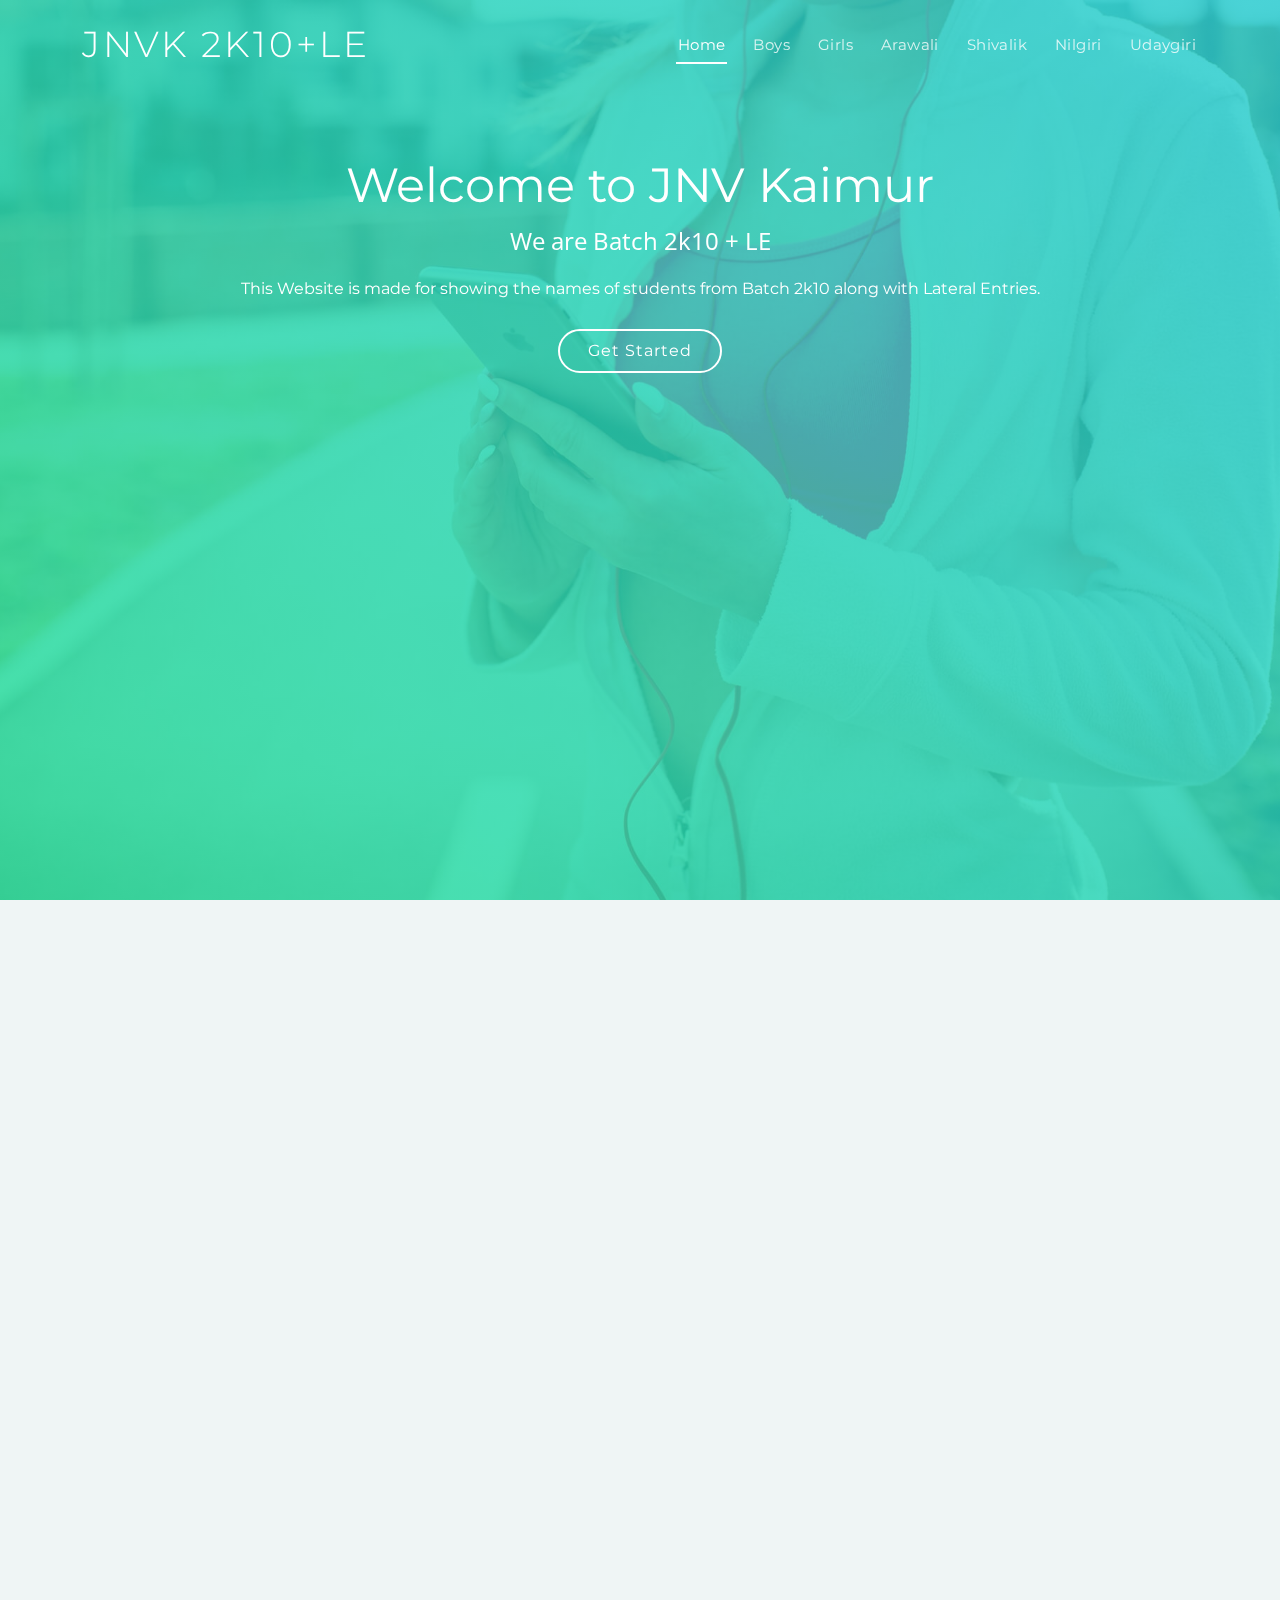
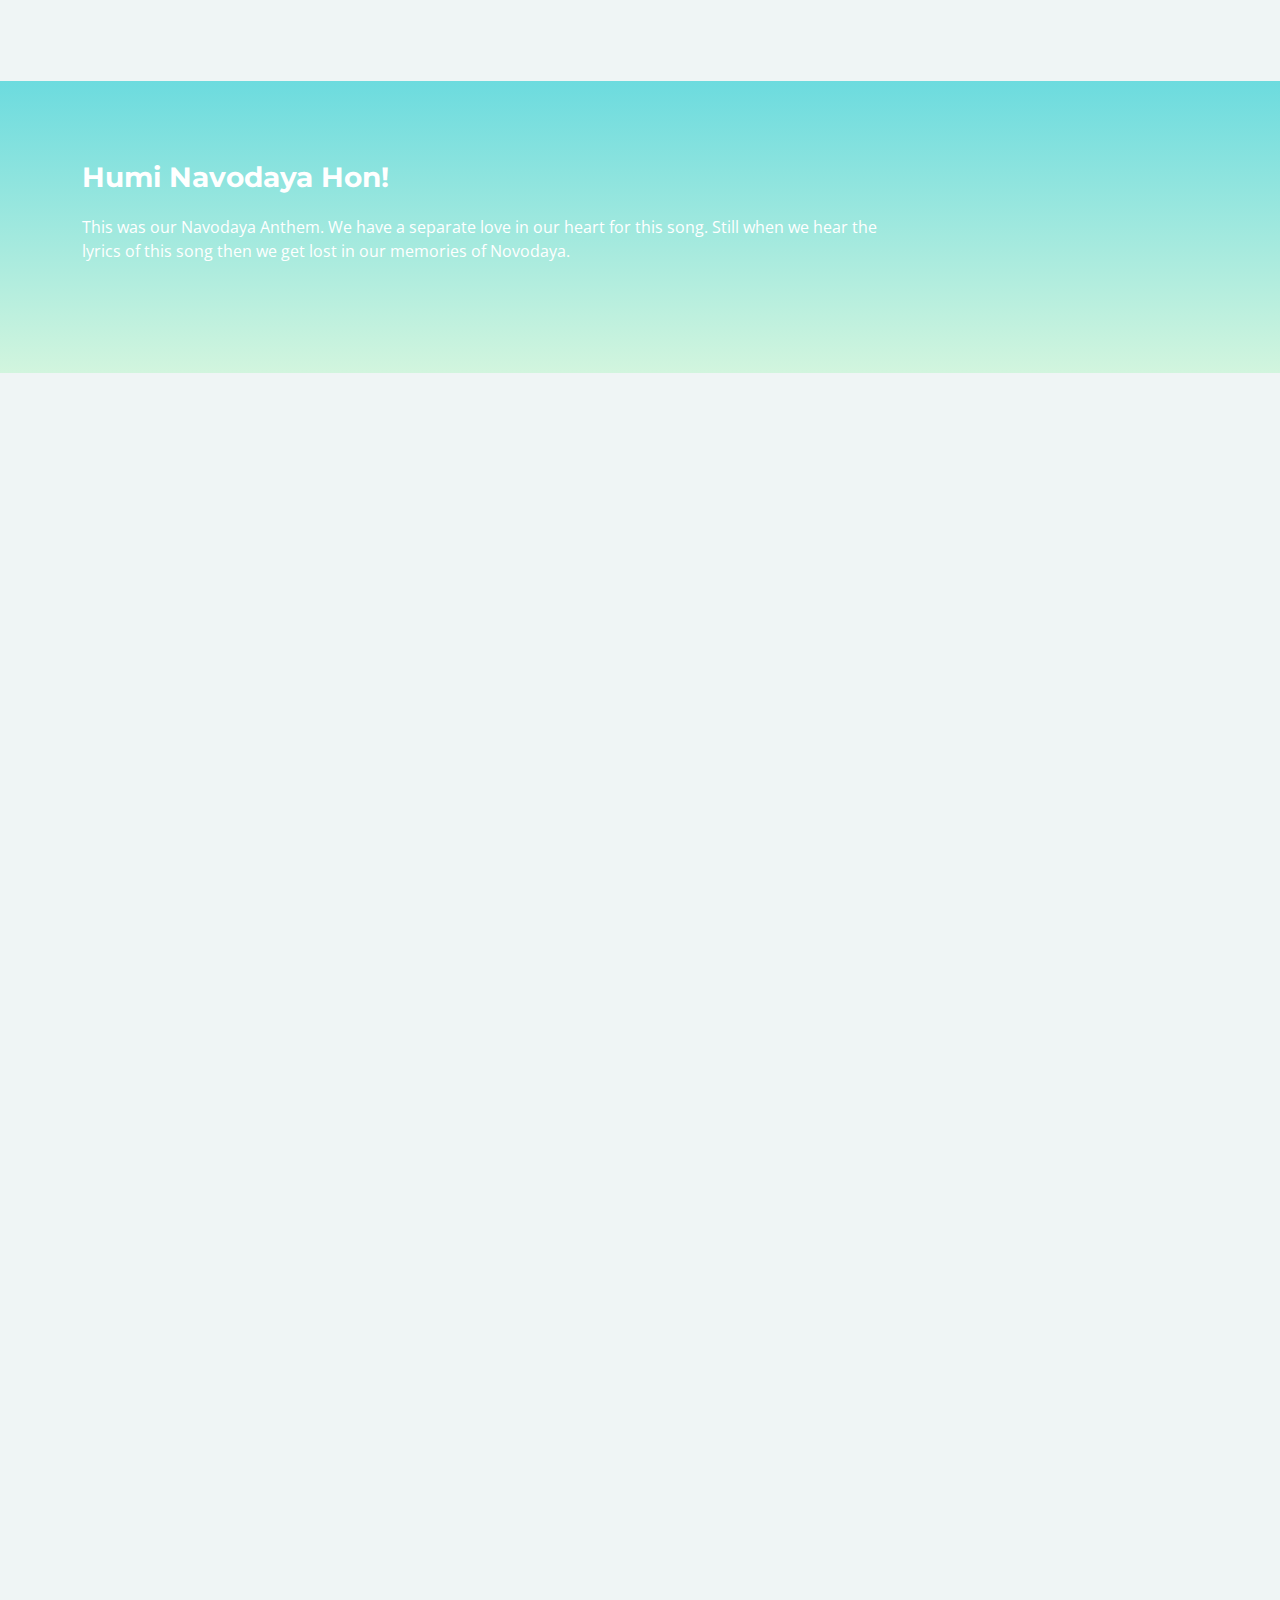
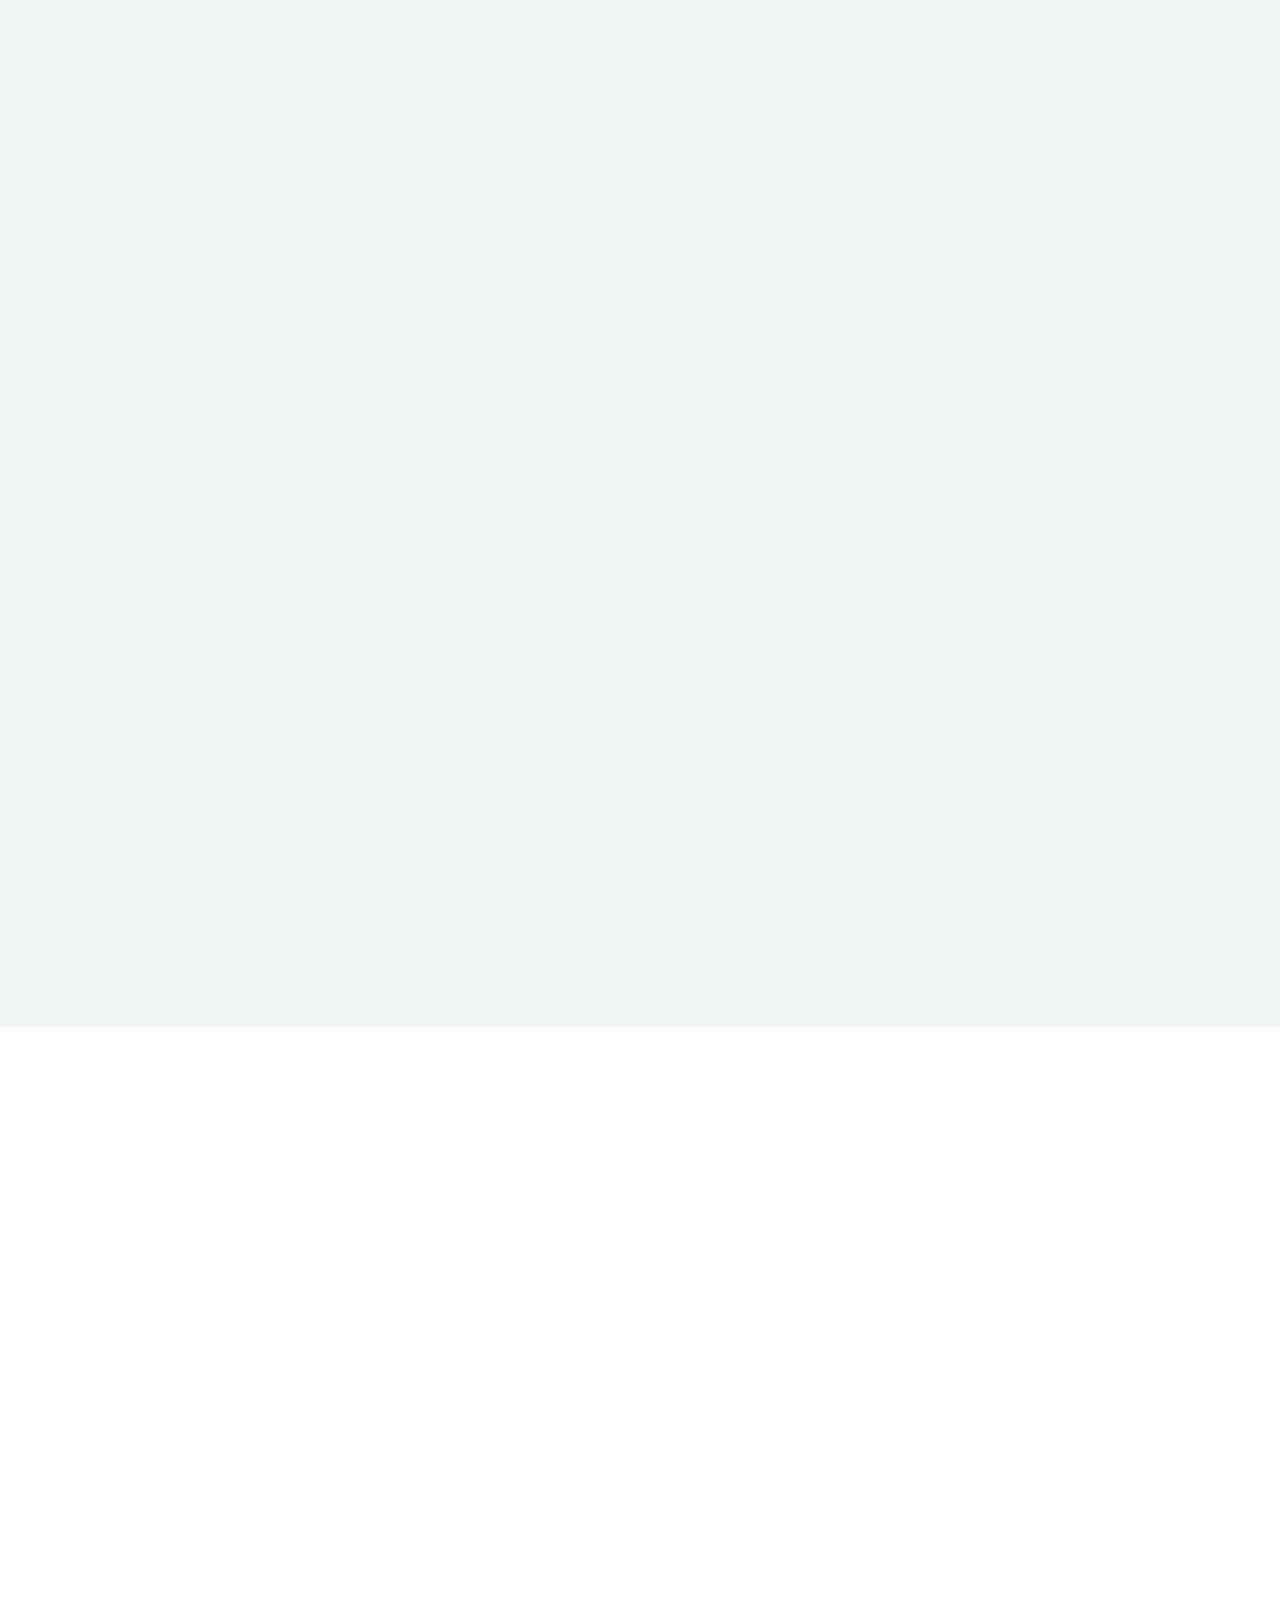
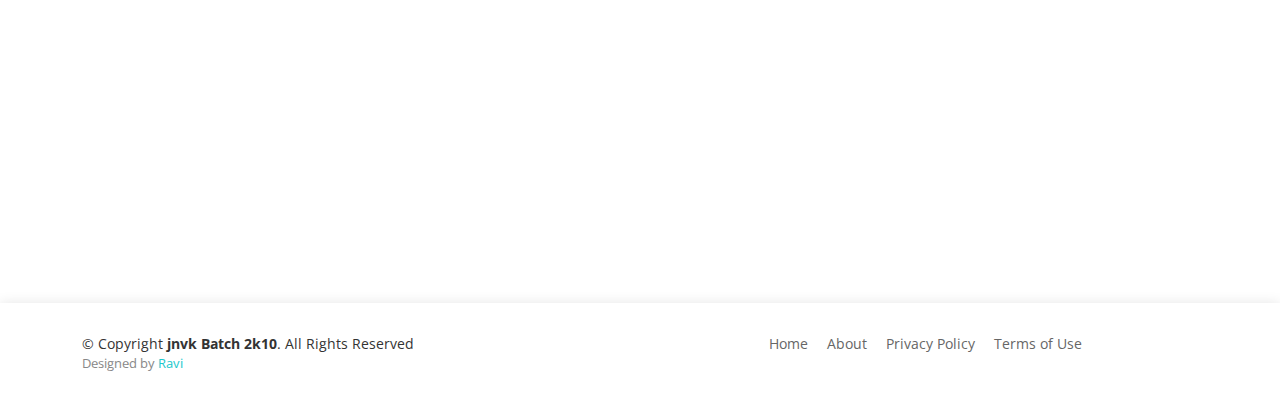
==== index.html @ 8ea7fd55 "deleted extra files" ====
<!DOCTYPE html>
<html lang="en">

<head>
  <meta charset="utf-8">
  <meta content="width=device-width, initial-scale=1.0" name="viewport">

  <title>JNVK 2k10 + LE</title>
  <meta content="" name="description">
  <meta content="" name="keywords">

  <!-- Favicons -->
  <link href="assets/img/jnv.jpg" rel="icon">

  <!-- Google Fonts -->
  <link href="https://fonts.googleapis.com/css?family=Montserrat:300,400,500,700|Open+Sans:300,300i,400,400i,700,700i"
    rel="stylesheet">

  <!-- Vendor CSS Files -->
  <link href="assets/vendor/aos/aos.css" rel="stylesheet">
  <link href="assets/vendor/bootstrap/css/bootstrap.min.css" rel="stylesheet">
  <link href="assets/vendor/bootstrap-icons/bootstrap-icons.css" rel="stylesheet">
  <link href="assets/vendor/glightbox/css/glightbox.min.css" rel="stylesheet">

  <!-- Template Main CSS File -->
  <link href="assets/css/style.css" rel="stylesheet">

</head>

<body>

  <!-- ======= Header ======= -->
  <header id="header" class="fixed-top d-flex align-items-center header-transparent">
    <div class="container d-flex justify-content-between align-items-center">

      <div id="logo">
        <h1><a href="index.html">JNVK 2k10+LE</a></h1>
      </div>

      <nav id="navbar" class="navbar">
        <ul>
          <li><a class="nav-link scrollto active" href="#hero">Home</a></li>
          <li><a class="nav-link scrollto" href="#boys">Boys</a></li>
          <li><a class="nav-link scrollto" href="#girls">Girls</a></li>
          <li><a class="nav-link scrollto" href="./arawali.html">Arawali</a></li>
          <li><a class="nav-link scrollto" href="./shivalik.html">Shivalik</a></li>
          <li><a class="nav-link scrollto" href="./nilgiri.html">Nilgiri</a></li>
          <li><a class="nav-link scrollto" href="./udaygiri.html">Udaygiri</a></li>
        </ul>
        <!-- <i class="bi bi-list mobile-nav-toggle"></i> -->
      </nav><!-- .navbar -->
    </div>
  </header><!-- End Header -->

  <!-- ======= Hero Section ======= -->
  <section id="hero">

    <div class="hero-text" data-aos="zoom-out">
      <h2>Welcome to JNV Kaimur</h2>
      <p>We are Batch 2k10 + LE</p>
      <h6 style="color: white;">This Website is made for showing the names of students from Batch 2k10 along with
        Lateral
        Entries.</h6>
      <a href="#about" class="btn-get-started scrollto">Get Started</a>
    </div>

  </section><!-- End Hero Section -->

  <main id="main">

    <!-- ======= About Section ======= -->
    <section id="about" class="section-bg">
      <div class="container-fluid" data-aos="fade-up">
        <div class="section-header">
          <h3 class="section-title">About Us</h3>
          <span class="section-divider"></span>
          <p class="section-description">

          </p>
        </div>

        <div class="row">
          <div class="col-lg-6 about-img" data-aos="fade-right" dat-aos-delay="100">
            <img src="assets/img/batch2k10.jpg" alt="jnv kaimur batch 2k10 photo">
          </div>

          <div class="col-lg-6 content" data-aos="fade-left" dat-aos-delay="100">
            <h2>Batch 2k10</h2>
            <h3>Some of us left jnv in 2015 while others in 2017. Some new students joined in
              between also.</h3>

            <p>
              We are batch 2k10 of JNV Kaimur, Bihar. We were part of Navodaya from 2010 to 2017.
              After passing out from Navodaya all students went to choose higher education according to their
              preferences. Still many of us are studying but some of us got jobs also. However, one thing is common
              for each and everyone and which is "We all still missed each other and our memories of Navodaya". We never
              missed a chance to meet with each other. We hope that we all will be connected in future as well.
            </p>
          </div>
        </div>

      </div>
    </section><!-- End About Section -->

    <!-- ======= Call To Action Section ======= -->
    <section id="call-to-action">
      <div class="container">
        <div class="row">
          <div class="col-lg-9 text-center text-lg-start">
            <h3 class="cta-title">Humi Navodaya Hon!</h3>
            <p class="cta-text"> This was our Navodaya Anthem. We have a separate love in our heart for this song.
              Still when we hear the lyrics of this song then we get lost in our memories of Novodaya.
            </p>
          </div>
          <div class="col-lg-3 cta-btn-container text-center">
            <!-- <a class="cta-btn align-middle" href="#">Call To Action</a> -->
          </div>
        </div>

      </div>
    </section><!-- End Call To Action Section -->

    <!-- ======= boys Section ======= -->
    <section id="boys" class="section-bg">
      <div class="container" data-aos="fade-up">

        <div class="section-header">
          <h3 class="section-title">Boys</h3>
          <span class="section-divider"></span>
          <p class="section-description">Below is the list of all the Boys according to their houses.</p>
        </div>

        <div class="row">

          <div class="col">
            <div class="box">
              <h3>Arawali</h3>
              <ul>
                <h6>2010-2015</h6>
                <li><a href="./arawali.html#10-15"><i>Amit Kumar</i></a></li>
                <li><a href="./arawali.html#10-15"><i>Harish Patel</i></a></li>
                <li><a href="./arawali.html#10-15"><i>Kundan Kumar</i></a></li>
                <li><a href="./arawali.html#10-15"><i>Mahashiv Kumar</i></a></li>
                <li><a href="./arawali.html#10-15"><i>Pradeep Kumar</i></a></li>
                <li><a href="./arawali.html#10-15"><i>Vicky Kumar</i></a></li>
                <h6>2010-2017</h6>
                <li><a href="./arawali.html#10-17"><i>Akash Kumar 1</i></a></li>
                <li><a href="./arawali.html#10-17"><i>Akash Kumar 2</i></a></li>
                <li><a href="./arawali.html#10-17"><i>Anish Kumar</i></a></li>
                <li><a href="./arawali.html#10-17"><i>Arvind Kumar</i></a></li>
                <li><a href="./arawali.html#10-17"><i>Alok Kumar</i></a></li>
                <li><a href="./arawali.html#10-17"><i>Deepak Kumar</i></a></li>
                <li><a href="./arawali.html#10-17"><i>Diyam Kumar</i></a></li>
                <li><a href="./arawali.html#10-17"><i>Rajnish Kumar</i></a></li>
                <li><a href="./arawali.html#10-17"><i>Ravi Kumar Sharma</i></a></li>
                <li><a href="./arawali.html#10-17"><i>Vivekanand Singh</i></a></li>
                <h5>Lateral Entry</h5>
                <li><a href="./arawali.html#le"><i>Ranjeet Bharti</i></a></li>
                <li><a href="./arawali.html#le"><i>Shwetank Salabh</i></a></li>
              </ul>
              <a href="./arawali.html" class="get-started-btn">View Details</a>
            </div>
          </div>

          <div class="col">
            <div class="box">
              <h3>Shivalik</h3>
              <ul>
                <h6>2010-2015</h6>
                <li><a href="./shivalikboys.html#10-15"><i>Rajan Singh</i></a></li>
                <li><a href="./shivalikboys.html#10-15"><i>Amjad Alam</i></a></li>
                <li><a href="./shivalikboys.html#10-15"><i>Vikash Kumar</i></a></li>
                <li><a href="./shivalikboys.html#10-15"><i>Vikash Jaiswal</i></a></li>
                <li><a href="./shivalikboys.html#10-15"><i>Anil Kumar</i></a></li>
                <li><a href="./shivalikboys.html#10-15"><i>Shailendra Kumar</i></a></li>
                <li><a href="./shivalikboys.html#10-15"><i>Sandeep Kumar</i></a></li>
                <h6>2010-2017</h6>
                <li><a href="./shivalikboys.html#10-17"><i>Prince Kumar</i></a></li>
                <li><a href="./shivalikboys.html#10-17"><i>Ravindra Kumar</i></a></li>
                <h5>Lateral Entry</h5>
                <li><a href="./shivalikboys.html#le"><i>Shubham Kumar</i></a></li>
                <li><a href="./shivalikboys.html#le"><i>Amber Singh</i></a></li>
              </ul>
              <a href="./shivalikboys.html" class="get-started-btn">View Details</a>
            </div>
          </div>

          <div class="col">
            <div class="box">
              <h3>Nilgiri</h3>
              <ul>
                <h6>2010-2015</h6>
                <li><a href="./nilgiriboys.html#10-15"><i>Adarsh Tripathi</i></a></li>
                <li><a href="./nilgiriboys.html#10-15"><i>Ankit Kumar</i></a></li>
                <li><a href="./nilgiriboys.html#10-15"><i>Mahesh Kumar</i></a></li>
                <li><a href="./nilgiriboys.html#10-15"><i>Dharmendra Kumar</i></a></li>
                <li><a href="./nilgiriboys.html#10-15"><i>Sanjay Kumar</i></a></li>
                <h6>2010-2017</h6>
                <li><a href="./nilgiriboys.html#10-17"><i>Pradeep Kumar</i></a></li>
                <li><a href="./nilgiriboys.html#10-17"><i>Harendra Kumar</i></a></li>
                <h5>Lateral Entry</h5>
                <li><a href="./nilgiriboys.html#le"><i>Ankit Ranjan</i></a></li>
                <li><a href="./nilgiriboys.html#le"><i>Baliram Patel</i></a></li>
                <li><a href="./nilgiriboys.html#le"><i>Divya Mohan</i></a></li>
              </ul>
              <a href="nilgiriboys.html" class="get-started-btn">View Details</a>
            </div>
          </div>

          <div class="col">
            <div class="box">
              <h3>Udaygiri</h3>
              <ul>
                <h6>2010-2015</h6>
                <li><a href="./udaygiriboys.html#10-15"><i>Ranjan Kumar</i></a></li>
                <li><a href="./udaygiriboys.html#10-15"><i>Ravi Prakash</i></a></li>
                <li><a href="./udaygiriboys.html#10-15"><i>Ravindra Nath Tagore</i></a></li>
                <li><a href="./udaygiriboys.html#10-15"><i>Shyam Bihari Singh</i></a></li>
                <h6>2010-2017</h6>
                <li><a href="./udaygiriboys.html#10-17"><i>Atul Kumar</i></a></li>
                <li><a href="./udaygiriboys.html#10-17"><i>Prabhat Trivedi</i></a></li>
                <h5>Lateral Entry</h5>
                <li><a href="./udaygiriboys.html#le"><i>Harshvardhan Singh</i></a></li>
                <li><a href="./udaygiriboys.html#le"><i>Vikash Kumar</i></a></li>
                <li><a href="./udaygiriboys.html#le"><i>Ashutosh Kumar</i></a></li>
              </ul>
              <a href="udaygiriboys.html" class="get-started-btn">View Details</a>
            </div>
          </div>

        </div>
      </div>
    </section><!-- End boys Section -->

    <!-- ==========list of all girls=========== -->
    <section id="girls" class="section-bg">
      <div class="container" data-aos="fade-up">
        <div class="section-header">
          <h3 class="section-title">Girls</h3>
          <span class="section-divider"></span>
          <p class="section-description">Below is the list of all the Girls. <strong>(May be not according to their
              houses)</strong></p>
        </div>

        <div class="row">

          <div class="col">

            <div class="box">
              <h3>Arawali</h3>
              <ul>
                <h6>2010-2015</h6>
                <li><a href="#girls"><i>Mahima Kumari</i></a></li>
                <li><a href="#girls"><i>Savitri Kumari</i></a></li>
                <li><a href="#girls"><i>Kalpana Sharma</i></a></li>
                <li><a href="#girls"><i>Hewanti Kumari</i></a></li>
                <li><a href="#girls"><i>Khushi Kumari</i></a></li>
                <h6>2010-2017</h6>
                <li><a href="#girls"><i>Neha Kumari</i></a></li>
                <li><a href="#girls"><i>Annu Gupta</i></a></li>
                <li><a href="#girls"><i>Pratima Kumari</i></a></li>
                <li><a href="#girls"><i>Gunjan Kumari</i></a></li>
                <li><a href="#girls"><i></i></a></li>
                <h5>Lateral Entry</h5>
                <li><a href="#girls"><i>Aishwarya Kumari</i></a></li>
                <li><a href="#girls"><i>Sakshi Kumari</i></a></li>
                <li><a href="#girls"><i>Smriti Kumari</i></a></li>
                <li><a href="#girls"><i>Sajia Monir</i></a></li>
              </ul>
              <!-- <a href="#" class="get-started-btn">View Details</a> -->
            </div>
          </div>

          <div class="col">
            <div class="box">
              <h3>Shivalik</h3>
              <ul>
                <h6>2010-2015</h6>
                <li><a href="#girls"><i>Priti Kumari 1</i></a></li>
                <li><a href="#girls"><i>Suruchi Singh</i></a></li>
                <li><a href="#girls"><i>Priyanka Kumari</i></a></li>
                <li><a href="#girls"><i>Ragini Kumari</i></a></li>
                <li><a href="#girls"><i>Swati Singh</i></a></li>
                <h6>2010-2017</h6>
                <li><a href="#girls"><i>Lata Bharti</i></a></li>
                <li><a href="#girls"><i></i></a></li>
                <li><a href="#girls"><i></i></a></li>
                <li><a href="#girls"><i></i></a></li>
                <li><a href="#girls"><i></i></a></li>
                <h5>Lateral Entry</h5>
                <li><a href="#girls"><i>Radhika Kumari</i></a></li>
                <li><a href="#girls"><i>Riya Kumari</i></a></li>
                <li><a href="#girls"><i></i></a></li>
                <li><a href="#girls"><i></i></a></li>
              </ul>
              <!-- <a href="#" class="get-started-btn">View Details</a> -->
            </div>
          </div>

          <div class="col">
            <div class="box">
              <h3>Nilgiri</h3>
              <ul>
                <h6>2010-2015</h6>
                <li><a href="#girls"><i>Jyoti Kumari</i></a></li>
                <li><a href="#girls"><i>Shweta Kumari(A)</i></a></li>
                <li><a href="#girls"><i>Asmita Kumari</i></a></li>
                <li><a href="#girls"><i>Shabnam Nisha</i></a></li>
                <li><a href="#girls"><i>Kritika Raj</i></a></li>
                <h6>2010-2017</h6>
                <li><a href="#girls"><i>Alka Yadav</i></a></li>
                <li><a href="#girls"><i>Naj Praveen</i></a></li>
                <li><a href="#girls"><i>Shailvi Kumari</i></a></li>
                <li><a href="#girls"><i></i></a></li>
                <li><a href="#girls"><i></i></a></li>
                <h5>Lateral Entry</h5>
                <li><a href="#girls"><i>Manisha Patel</i></a></li>
                <li><a href="#girls"><i>Akanksha Priya</i></a></li>
                <li><a href="#girls"><i>Nistha Kumari</i></a></li>
                <li><a href="#girls"><i>Harshita Kumari</i></a></li>
              </ul>
              <!-- <a href="#" class="get-started-btn">View Details</a> -->
            </div>
          </div>

          <div class="col">
            <div class="box">
              <h3>Udaygiri</h3>
              <ul>
                <h6>2010-2015</h6>
                <li><a href="#girls"><i>Priti Kumari 2</i></a></li>
                <li><a href="#girls"><i>Varsha Kumari</i></a></li>
                <li><a href="#girls"><i>Shweta Kumari(B)</i></a></li>
                <li><a href="#girls"><i>Shaumya Singh</i></a></li>
                <li><a href="#girls"><i></i></a></li>
                <h6>2010-2017</h6>
                <li><a href="#girls"><i></i></a></li>
                <li><a href="#girls"><i></i></a></li>
                <li><a href="#girls"><i></i></a></li>
                <li><a href="#girls"><i></i></a></li>
                <li><a href="#girls"><i></i></a></li>
                <h5>Lateral Entry</h5>
                <li><a href="#girls"><i>Sweety Kumari</i></a></li>
                <li><a href="#girls"><i></i></a></li>
                <li><a href="#girls"><i></i></a></li>
                <li><a href="#girls"><i></i></a></li>
              </ul>
              <!-- <a href="#" class="get-started-btn">View Details</a> -->
            </div>
          </div>

        </div>
      </div>
    </section>

    <!-- ======= Gallery Section ======= -->
    <section id="gallery">
      <div class="container-fluid" data-aos="fade-up">
        <div class="section-header">
          <h3 class="section-title">Gallery</h3>
          <span class="section-divider"></span>
          <p class="section-description">Some memorable pics from our Batch.</p>
        </div>

        <div class="row g-0">

          <div class="col-lg-4 col-md-6">
            <div class="gallery-item">
              <a href="assets/img/gallery/g1.jpg" data-gall="portfolioGallery" class="gallery-lightbox">
                <img src="assets/img/gallery/g1.jpg" alt="">
              </a>
            </div>
          </div>

          <div class="col-lg-4 col-md-6">
            <div class="gallery-item">
              <a href="assets/img/gallery/g2.jpg" data-gall="portfolioGallery" class="gallery-lightbox">
                <img src="assets/img/gallery/g2.jpg" alt="">
              </a>
            </div>
          </div>

          <div class="col-lg-4 col-md-6">
            <div class="gallery-item">
              <a href="assets/img/gallery/g10.jpg" data-gall="portfolioGallery" class="gallery-lightbox">
                <img src="assets/img/gallery/g10.jpg" alt="">
              </a>
            </div>
          </div>

          <div class="col-lg-4 col-md-6">
            <div class="gallery-item">
              <a href="assets/img/gallery/g4.jpg" data-gall="portfolioGallery" class="gallery-lightbox">
                <img src="assets/img/gallery/g4.jpg" alt="">
              </a>
            </div>
          </div>

          <div class="col-lg-4 col-md-6">
            <div class="gallery-item">
              <a href="assets/img/gallery/g8.jpg" data-gall="portfolioGallery" class="gallery-lightbox">
                <img src="assets/img/gallery/g8.jpg" alt="">
              </a>
            </div>
          </div>

          <div class="col-lg-4 col-md-6">
            <div class="gallery-item">
              <a href="assets/img/gallery/g9.jpg" data-gall="portfolioGallery" class="gallery-lightbox">
                <img src="assets/img/gallery/g9.jpg" alt="">
              </a>
            </div>
          </div>

        </div>

      </div>
    </section><!-- End Gallery Section -->

  </main><!-- End #main -->

  <!-- ======= Footer ======= -->
  <footer id="footer">
    <div class="container">
      <div class="row">
        <div class="col-lg-6 text-lg-start text-center">
          <div class="copyright">
            &copy; Copyright <strong>jnvk Batch 2k10</strong>. All Rights Reserved
          </div>
          <div class="credits">
            <!--
            All the links in the footer should remain intact.
            You can delete the links only if you purchased the pro version.
            Licensing information: https://bootstrapmade.com/license/
            Purchase the pro version with working PHP/AJAX contact form: https://bootstrapmade.com/buy/?theme=Avilon
          -->
            Designed by <a href="https://instagram.com/sharmark9931/">Ravi</a>
          </div>
        </div>
        <div class="col-lg-6">
          <nav class="footer-links text-lg-right text-center pt-2 pt-lg-0">
            <a href="#header" class="scrollto">Home</a>
            <a href="#about" class="scrollto">About</a>
            <a href="#">Privacy Policy</a>
            <a href="#">Terms of Use</a>
          </nav>
        </div>
      </div>
    </div>
  </footer><!-- End  Footer -->

  <a href="#" class="back-to-top d-flex align-items-center justify-content-center"><i class="bi bi-chevron-up"></i></a>

  <!-- Vendor JS Files -->
  <script src="assets/vendor/aos/aos.js"></script>
  <script src="assets/vendor/bootstrap/js/bootstrap.bundle.min.js"></script>
  <script src="assets/vendor/glightbox/js/glightbox.min.js"></script>
  <script src="assets/vendor/php-email-form/validate.js"></script>

  <!-- Template Main JS File -->
  <script src="assets/js/main.js"></script>

</body>

</html>
---- assets/css/style.css ----
/*--------------------------------------------------------------
# General
--------------------------------------------------------------*/
body {
  background: #fff;
  color: #666666;
  font-family: "Open Sans", sans-serif;
  overflow-x: hidden;
}

a {
  color: #1dc8cd;
  text-decoration: none;
  transition: 0.5s;
}

a:hover, a:active, a:focus {
  color: #1dc9ce;
  outline: none;
  text-decoration: none;
}

p {
  padding: 0;
  margin: 0 0 30px 0;
}

h1, h2, h3, h4, h5, h6 {
  font-family: "Montserrat", sans-serif;
  font-weight: 400;
  margin: 0 0 20px 0;
  padding: 0;
}

/*--------------------------------------------------------------
# Back to top button
--------------------------------------------------------------*/
.back-to-top {
  position: fixed;
  background: linear-gradient(45deg, #1de099, #1dc8cd);
  color: #fff;
  border-radius: 4px 4px 0 0;
  right: 15px;
  bottom: 0;
  transition: none;
  visibility: hidden;
  opacity: 0;
  width: 64px;
  height: 34px;
}
.back-to-top i {
  line-height: 0;
  font-size: 20px;
}
.back-to-top:focus {
  background: linear-gradient(45deg, #1de099, #1dc8cd);
  color: #fff;
  outline: none;
}
.back-to-top:hover {
  background: #1dc8cd;
  color: #fff;
}
.back-to-top.active {
  visibility: visible;
  opacity: 1;
}

/*--------------------------------------------------------------
# Header
--------------------------------------------------------------*/
#header {
  height: 90px;
  transition: all 0.5s;
  z-index: 997;
  background: linear-gradient(45deg, #1de099, #1dc8cd);
}
#header.header-transparent {
  background: transparent;
}
#header.header-scrolled {
  background: linear-gradient(45deg, #1de099, #1dc8cd);
  height: 70px;
  transition: all 0.5s;
}
#header #logo h1 {
  font-size: 36px;
  padding: 0;
  margin: 0;
  display: inline-block;
  font-family: "Montserrat", sans-serif;
  font-weight: 300;
  letter-spacing: 3px;
  text-transform: uppercase;
}
#header #logo h1 a, #header #logo h1 a:hover {
  color: #fff;
}
@media (max-width: 768px) {
  #header #logo h1 {
    font-size: 28px;
  }
  #header #logo img {
    max-height: 40px;
  }
}

/*--------------------------------------------------------------
# Navigation Menu
--------------------------------------------------------------*/
/**
* Desktop Navigation 
*/
.navbar {
  padding: 0;
}
.navbar ul {
  margin: 0;
  padding: 0;
  display: flex;
  list-style: none;
  align-items: center;
}
.navbar li {
  position: relative;
}
.navbar > ul > li {
  white-space: nowrap;
  padding: 10px 0 10px 24px;
}
.navbar a, .navbar a:focus {
  display: flex;
  align-items: center;
  justify-content: space-between;
  font-family: "Montserrat", sans-serif;
  color: rgba(255, 255, 255, 0.8);
  font-size: 15px;
  padding: 0 2px;
  white-space: nowrap;
  transition: 0.3s;
  letter-spacing: 0.4px;
  position: relative;
}
.navbar a i, .navbar a:focus i {
  font-size: 12px;
  line-height: 0;
  margin-left: 5px;
}
.navbar > ul > li > a:before {
  content: "";
  position: absolute;
  width: 100%;
  height: 2px;
  bottom: -8px;
  left: 0;
  background-color: #fff;
  visibility: hidden;
  transform: scaleX(0);
  transition: all 0.3s ease-in-out 0s;
}
.navbar a:hover:before, .navbar li:hover > a:before, .navbar .active:before {
  visibility: visible;
  transform: scaleX(1);
}
.navbar a:hover, .navbar .active, .navbar .active:focus, .navbar li:hover > a {
  color: #fff;
}
.navbar .dropdown ul {
  display: block;
  position: absolute;
  left: 24px;
  top: calc(100% + 30px);
  margin: 0;
  padding: 10px 0;
  z-index: 99;
  opacity: 0;
  visibility: hidden;
  background: #fff;
  box-shadow: 0px 0px 30px rgba(127, 137, 161, 0.25);
  transition: 0.3s;
}
.navbar .dropdown ul li {
  min-width: 200px;
}
.navbar .dropdown ul a {
  padding: 10px 20px;
  font-size: 14px;
  text-transform: none;
  color: #333333;
}
.navbar .dropdown ul a i {
  font-size: 12px;
}
.navbar .dropdown ul a:hover, .navbar .dropdown ul .active:hover, .navbar .dropdown ul li:hover > a {
  color: #1dc8cd;
}
.navbar .dropdown:hover > ul {
  opacity: 1;
  top: 100%;
  visibility: visible;
}
.navbar .dropdown .dropdown ul {
  top: 0;
  left: calc(100% - 30px);
  visibility: hidden;
}
.navbar .dropdown .dropdown:hover > ul {
  opacity: 1;
  top: 0;
  left: 100%;
  visibility: visible;
}
@media (max-width: 1366px) {
  .navbar .dropdown .dropdown ul {
    left: -90%;
  }
  .navbar .dropdown .dropdown:hover > ul {
    left: -100%;
  }
}

/**
* Mobile Navigation 
*/
.mobile-nav-toggle {
  color: #fff;
  font-size: 28px;
  cursor: pointer;
  display: none;
  line-height: 0;
  transition: 0.5s;
}

@media (max-width: 991px) {
  .mobile-nav-toggle {
    display: block;
  }

  .navbar ul {
    display: none;
  }
}
.navbar-mobile {
  position: fixed;
  overflow: hidden;
  top: 0;
  right: 0;
  left: 0;
  bottom: 0;
  background: rgba(26, 26, 26, 0.9);
  transition: 0.3s;
  z-index: 999;
}
.navbar-mobile .mobile-nav-toggle {
  position: absolute;
  top: 15px;
  right: 15px;
}
.navbar-mobile ul {
  display: block;
  position: absolute;
  top: 55px;
  right: 15px;
  bottom: 15px;
  left: 15px;
  padding: 10px 0;
  background-color: #fff;
  overflow-y: auto;
  transition: 0.3s;
}
.navbar-mobile > ul > li {
  padding: 0;
}
.navbar-mobile a:hover:before, .navbar-mobile li:hover > a:before, .navbar-mobile .active:before {
  visibility: hidden;
}
.navbar-mobile a, .navbar-mobile a:focus {
  padding: 10px 20px;
  font-size: 15px;
  color: #333333;
}
.navbar-mobile a:hover, .navbar-mobile .active, .navbar-mobile li:hover > a {
  color: #1dc8cd;
}
.navbar-mobile .getstarted, .navbar-mobile .getstarted:focus {
  margin: 15px;
}
.navbar-mobile .dropdown ul {
  position: static;
  display: none;
  margin: 10px 20px;
  padding: 10px 0;
  z-index: 99;
  opacity: 1;
  visibility: visible;
  background: #fff;
  box-shadow: 0px 0px 30px rgba(127, 137, 161, 0.25);
}
.navbar-mobile .dropdown ul li {
  min-width: 200px;
}
.navbar-mobile .dropdown ul a {
  padding: 10px 20px;
}
.navbar-mobile .dropdown ul a i {
  font-size: 12px;
}
.navbar-mobile .dropdown ul a:hover, .navbar-mobile .dropdown ul .active:hover, .navbar-mobile .dropdown ul li:hover > a {
  color: #1dc8cd;
}
.navbar-mobile .dropdown > .dropdown-active {
  display: block;
}

.navbar li .dropdown span:hover{
  display: block;
}
/*--------------------------------------------------------------
# Hero Section
--------------------------------------------------------------*/
#hero {
  width: 100%;
  height: 100vh;
  background: linear-gradient(45deg, rgba(29, 224, 153, 0.8), rgba(29, 200, 205, 0.8)), url("../img/hero-bg.jpg") center top no-repeat;
  background-size: cover;
  position: relative;
}
@media (min-width: 1025px) {
  #hero {
    background-attachment: fixed;
  }
}
@media (max-height: 640px) {
  #hero {
    height: 120vh;
  }
}
#hero .hero-text {
  position: absolute;
  left: 0;
  top: 60px;
  right: 0;
  height: calc(50% - 60px);
  display: flex;
  align-items: center;
  justify-content: center;
  text-align: center;
  flex-direction: column;
}
#hero h2 {
  margin: 30px 0 10px 0;
  padding: 0 15px;
  font-size: 48px;
  font-weight: 400;
  line-height: 56px;
  color: #fff;
}
@media (max-width: 768px) {
  #hero h2 {
    font-size: 28px;
    line-height: 36px;
  }
}
#hero p {
  color: #fff;
  margin-bottom: 20px;
  padding: 0 15px;
  font-size: 24px;
}
@media (max-width: 768px) {
  #hero p {
    font-size: 18px;
    line-height: 24px;
    margin-bottom: 20px;
  }
}
#hero .btn-get-started {
  font-family: "Montserrat", sans-serif;
  font-weight: 400;
  font-size: 16px;
  letter-spacing: 1px;
  display: inline-block;
  padding: 8px 28px;
  border-radius: 50px;
  transition: 0.5s;
  margin: 10px;
  border: 2px solid #fff;
  color: #fff;
}
#hero .btn-get-started:hover {
  color: #1dc8cd;
  background: #fff;
}
#hero .product-screens {
  position: absolute;
  left: 0;
  right: 0;
  bottom: 0;
  overflow: hidden;
  text-align: center;
  width: 100%;
  height: 50%;
}
#hero .product-screens img {
  box-shadow: 0px -2px 19px 4px rgba(0, 0, 0, 0.29);
}
#hero .product-screens .product-screen-1 {
  position: absolute;
  z-index: 30;
  left: calc(50% + 54px);
  bottom: 0;
  top: 30px;
}
#hero .product-screens .product-screen-2 {
  position: absolute;
  z-index: 20;
  left: calc(50% - 154px);
  bottom: 0;
  top: 90px;
}
#hero .product-screens .product-screen-3 {
  position: absolute;
  z-index: 10;
  left: calc(50% - 374px);
  bottom: 0;
  top: 150px;
}
@media (max-width: 767px) {
  #hero .product-screens .product-screen-1 {
    position: static;
    padding-top: 30px;
  }
  #hero .product-screens .product-screen-2, #hero .product-screens .product-screen-3 {
    display: none;
  }
}

/*--------------------------------------------------------------
# Sections
--------------------------------------------------------------*/
section {
  overflow: hidden;
}

/* Sections Header
--------------------------------*/
.section-header .section-title {
  font-size: 32px;
  color: #111;
  text-align: center;
  font-weight: 400;
}
.section-header .section-description {
  text-align: center;
  padding-bottom: 40px;
  color: #777;
  font-style: italic;
}
.section-header .section-divider {
  display: block;
  width: 60px;
  height: 3px;
  background: #1dc8cd;
  background: linear-gradient(0deg, #1dc8cd 0%, #55fabe 100%);
  margin: 0 auto;
  margin-bottom: 20px;
}

/* Section with background
--------------------------------*/
.section-bg {
  background: #eff5f5;
}

/*--------------------------------------------------------------
# Breadcrumbs
--------------------------------------------------------------*/
.breadcrumbs {
  padding: 20px 0;
  min-height: 40px;
  margin-top: 92px;
}
@media (max-width: 992px) {
  .breadcrumbs {
    margin-top: 68px;
  }
}
.breadcrumbs h2 {
  font-size: 24px;
  font-weight: 300;
  margin: 0;
}
@media (max-width: 992px) {
  .breadcrumbs h2 {
    margin: 0 0 10px 0;
  }
}
.breadcrumbs ol {
  display: flex;
  flex-wrap: wrap;
  list-style: none;
  padding: 0;
  margin: 0;
  font-size: 14px;
}
.breadcrumbs ol li + li {
  padding-left: 10px;
}
.breadcrumbs ol li + li::before {
  display: inline-block;
  padding-right: 10px;
  color: #6c757d;
  content: "/";
}
@media (max-width: 768px) {
  .breadcrumbs .d-flex {
    display: block !important;
  }
  .breadcrumbs ol {
    display: block;
  }
  .breadcrumbs ol li {
    display: inline-block;
  }
}

/* About Us Section
--------------------------------*/
#about {
  padding: 60px 0;
  overflow: hidden;
}
#about .about-img {
  height: 510px;
  overflow: hidden;
}
#about .about-img img {
  margin-left: -15px;
  max-width: 100%;
}
@media (max-width: 768px) {
  #about .about-img {
    height: auto;
  }
  #about .about-img img {
    margin-left: 0;
    padding-bottom: 30px;
  }
}
#about .content .h2 {
  color: #333;
  font-weight: 300;
  font-size: 24px;
}
#about .content h3 {
  color: #777;
  font-weight: 300;
  font-size: 18px;
  line-height: 26px;
  font-style: italic;
}
#about .content p {
  line-height: 26px;
}
#about .content p:last-child {
  margin-bottom: 0;
}
#about .content i {
  font-size: 20px;
  padding-right: 4px;
  color: #1dc8cd;
}
#about .content ul {
  list-style: none;
  padding: 0;
}
#about .content ul li {
  padding-bottom: 10px;
}

/* Product Featuress Section
--------------------------------*/
#features {
  background: #fff;
  padding: 60px 0 0 0;
  overflow: hidden;
}
#features .features-img {
  text-align: center;
  padding-top: 20px;
}
@media (min-width: 769px) {
  #features .features-img {
    padding-top: 120px;
    margin-top: -200px;
  }
}
#features .features-img img {
  max-width: 100%;
}
#features .box {
  margin-bottom: 15px;
  text-align: center;
}
#features .icon {
  margin-bottom: 10px;
}
#features .icon i {
  color: #666666;
  font-size: 40px;
  transition: 0.5s;
}
#features .icon i:before {
  background: #1dc8cd;
  background: linear-gradient(45deg, #1dc8cd 0%, #55fabe 100%);
  background-clip: border-box;
  -webkit-background-clip: text;
  -webkit-text-fill-color: transparent;
}
#features .title {
  font-weight: 300;
  margin-bottom: 15px;
  font-size: 22px;
}
#features .title a {
  color: #111;
}
#features .description {
  font-size: 14px;
  line-height: 24px;
  margin-bottom: 10px;
}
#features .section-description {
  padding-bottom: 10px;
}

/* Product Advanced Featuress Section
--------------------------------*/
#advanced-features {
  overflow: hidden;
}
#advanced-features .features-row {
  padding: 60px 0 30px 0;
}
#advanced-features h2 {
  font-size: 26px;
  font-weight: 700;
  color: #000;
}
#advanced-features h3 {
  font-size: 16px;
  line-height: 24px;
  font-weight: 400;
  font-style: italic;
  color: #999;
}
#advanced-features p {
  line-height: 24px;
  color: #777;
  margin-bottom: 30px;
}
#advanced-features i {
  color: #666666;
  font-size: 64px;
  transition: 0.5s;
  float: left;
  padding: 0 15px 0px 0;
  line-height: 1;
}
#advanced-features i:before {
  background: #1dc8cd;
  background: linear-gradient(45deg, #1dc8cd 0%, #55fabe 100%);
  background-clip: border-box;
  -webkit-background-clip: text;
  -webkit-text-fill-color: transparent;
}
#advanced-features .advanced-feature-img-right {
  max-width: 100%;
  float: right;
  padding: 0 0 30px 30px;
}
#advanced-features .advanced-feature-img-left {
  max-width: 100%;
  float: left;
  padding: 0 30px 30px 0;
}
@media (max-width: 768px) {
  #advanced-features .advanced-feature-img-right, #advanced-features .advanced-feature-img-left {
    max-width: 50%;
  }
}
@media (max-width: 767px) {
  #advanced-features .advanced-feature-img-right, #advanced-features .advanced-feature-img-left {
    max-width: 100%;
    float: none;
    padding: 0 0 30px 0;
  }
}

/* Call To Action Section
--------------------------------*/
#call-to-action {
  overflow: hidden;
  background: linear-gradient(rgba(29, 200, 205, 0.65), rgba(29, 205, 89, 0.2)), url(../img/call-to-action-bg.jpg) fixed center center;
  background-size: cover;
  padding: 80px 0;
}
#call-to-action .cta-title {
  color: #fff;
  font-size: 28px;
  font-weight: 700;
}
#call-to-action .cta-text {
  color: #fff;
}
@media (min-width: 769px) {
  #call-to-action .cta-btn-container {
    display: flex;
    align-items: center;
    justify-content: flex-end;
  }
}
#call-to-action .cta-btn {
  font-family: "Montserrat", sans-serif;
  font-weight: 500;
  font-size: 16px;
  letter-spacing: 1px;
  display: inline-block;
  padding: 8px 30px;
  border-radius: 25px;
  transition: background 0.5s;
  margin: 10px;
  border: 2px solid #fff;
  color: #fff;
}
#call-to-action .cta-btn:hover {
  background: #1dc8cd;
  border: 2px solid #1dc8cd;
}

/* More Features Section
--------------------------------*/
#more-features {
  padding: 60px 0 60px 0;
  overflow: hidden;
}
#more-features .box {
  padding: 40px;
  margin-bottom: 30px;
  box-shadow: 0px 0px 30px rgba(73, 78, 92, 0.15);
  background: #fff;
  transition: 0.4s;
  height: 100%;
}
#more-features .icon {
  float: left;
}
#more-features .icon i {
  color: #666666;
  font-size: 80px;
  transition: 0.5s;
  line-height: 0;
}
#more-features .icon i:before {
  background: #1dc8cd;
  background: linear-gradient(45deg, #1dc8cd 0%, #55fabe 100%);
  background-clip: border-box;
  -webkit-background-clip: text;
  -webkit-text-fill-color: transparent;
}
#more-features h4 {
  margin-left: 100px;
  font-weight: 700;
  margin-bottom: 15px;
  font-size: 18px;
}
#more-features h4 a {
  color: #111;
}
#more-features p {
  font-size: 14px;
  margin-left: 100px;
  margin-bottom: 0;
  line-height: 24px;
}
@media (max-width: 767px) {
  #more-features .box {
    margin-bottom: 20px;
  }
  #more-features .icon {
    float: none;
    text-align: center;
    padding-bottom: 15px;
  }
  #more-features h4, #more-features p {
    margin-left: 0;
    text-align: center;
  }
}

/* Clients Section
--------------------------------*/
#clients {
  padding: 30px 0;
  background: #fff;
  overflow: hidden;
}
#clients img {
  max-width: 100%;
  opacity: 0.5;
  transition: 0.3s;
  padding: 15px 0;
}
#clients img:hover {
  opacity: 1;
}

/* boys Section
--------------------------------*/
#boys {
  padding: 60px 0 60px 0;
  overflow: hidden;
}
#boys .box {
  padding: 40px;
  margin-bottom: 30px;
  box-shadow: 0px 0px 30px rgba(73, 78, 92, 0.15);
  background: #fff;
  text-align: center;
}
#boys h3 {
  font-weight: 400;
  margin-bottom: 15px;
  font-size: 28px;
}
#boys h4 {
  font-size: 46px;
  color: #1dc8cd;
  font-weight: 300;
}
#boys h4 sup {
  font-size: 20px;
  top: -20px;
}
#boys h4 span {
  color: #bababa;
  font-size: 20px;
}
#boys ul {
  padding: 0;
  list-style: none;
  color: #999;
  text-align: left;
  line-height: 20px;
}
#boys ul li {
  padding-bottom: 12px;
}
#boys ul i {
  color: #1dc8cd;
  font-size: 18px;
  padding-right: 4px;
}
#boys .get-started-btn {
  background: #515e61;
  display: inline-block;
  padding: 6px 30px;
  border-radius: 20px;
  color: #fff;
  transition: none;
  font-size: 14px;
  font-weight: 400;
  font-family: "Montserrat", sans-serif;
}
#boys .featured {
  border: 2px solid #1dc8cd;
}
#boys .featured .get-started-btn {
  background: linear-gradient(45deg, #1de099, #1dc8cd);
}

/* girls section
-------------------------------- */
#girls {
  padding: 60px 0 60px 0;
  overflow: hidden;
}
#girls .box {
  padding: 40px;
  margin-bottom: 30px;
  box-shadow: 0px 0px 30px rgba(73, 78, 92, 0.15);
  background: #fff;
  text-align: center;
}
#girls h3 {
  font-weight: 400;
  margin-bottom: 15px;
  font-size: 28px;
}
#girls h4 {
  font-size: 46px;
  color: #1dc8cd;
  font-weight: 300;
}
#girls h4 sup {
  font-size: 20px;
  top: -20px;
}
#girls h4 span {
  color: #bababa;
  font-size: 20px;
}
#girls ul {
  padding: 0;
  list-style: none;
  color: #999;
  text-align: left;
  line-height: 20px;
}
#girls ul li {
  padding-bottom: 12px;
}
#girls ul i {
  color: #1dc8cd;
  font-size: 18px;
  padding-right: 4px;
}
#girls .get-started-btn {
  background: #515e61;
  display: inline-block;
  padding: 6px 30px;
  border-radius: 20px;
  color: #fff;
  transition: none;
  font-size: 14px;
  font-weight: 400;
  font-family: "Montserrat", sans-serif;
}
#girls .featured {
  border: 2px solid #1dc8cd;
}
#girls .featured .get-started-btn {
  background: linear-gradient(45deg, #1de099, #1dc8cd);
}


/* Frequently Asked Questions Section
--------------------------------*/
#faq {
  padding: 60px 0;
  overflow: hidden;
}
#faq .faq-list {
  padding: 0;
  list-style: none;
}
#faq .faq-list li {
  border-bottom: 1px solid #f0f0f0;
  margin-bottom: 20px;
  padding-bottom: 20px;
}
#faq .faq-list .question {
  display: block;
  position: relative;
  font-family: #1dc8cd;
  font-size: 18px;
  line-height: 24px;
  font-weight: 400;
  padding-left: 25px;
  cursor: pointer;
  color: #179ca0;
  transition: 0.3s;
}
#faq .faq-list i {
  font-size: 16px;
  position: absolute;
  left: 0;
  top: -2px;
}
#faq .faq-list p {
  margin-bottom: 0;
  padding: 10px 0 0 25px;
}
#faq .faq-list .icon-show {
  display: none;
}
#faq .faq-list .collapsed {
  color: black;
}
#faq .faq-list .collapsed:hover {
  color: #1dc8cd;
}
#faq .faq-list .collapsed .icon-show {
  display: inline-block;
  transition: 0.6s;
}
#faq .faq-list .collapsed .icon-close {
  display: none;
  transition: 0.6s;
}

/* Our Team Section
--------------------------------*/
#team {
  padding: 60px 0;
  overflow: hidden;
}
#team .member {
  text-align: center;
  margin-bottom: 20px;
}
#team .member .pic {
  margin-bottom: 15px;
  overflow: hidden;
  height: 260px;
}
#team .member .pic img {
  max-width: 100%;
}
#team .member h4 {
  font-weight: 700;
  margin-bottom: 2px;
  font-size: 18px;
}
#team .member span {
  font-style: italic;
  display: block;
  font-size: 13px;
}
#team .member .social {
  margin-top: 15px;
}
#team .member .social a {
  color: #b3b3b3;
}
#team .member .social a:hover {
  color: #1dc8cd;
}
#team .member .social i {
  font-size: 18px;
  margin: 0 2px;
}

/* Gallery Section
--------------------------------*/
#gallery {
  background: #fff;
  padding: 60px 0 0 0;
  overflow: hidden;
}
#gallery .container-fluid {
  padding: 0px;
}
#gallery .gallery-overlay {
  position: absolute;
  top: 0;
  right: 0;
  bottom: 0;
  left: 0;
  width: 100%;
  height: 100%;
  opacity: 1;
  transition: all ease-in-out 0.4s;
}
#gallery .gallery-item {
  overflow: hidden;
  position: relative;
  padding: 0;
  vertical-align: middle;
  text-align: center;
}
#gallery .gallery-item img {
  transition: all ease-in-out 0.4s;
  width: 100%;
}
#gallery .gallery-item:hover img {
  transform: scale(1.1);
}
#gallery .gallery-item:hover .gallery-overlay {
  opacity: 1;
  background: rgba(0, 0, 0, 0.7);
}

/* Contact Section
--------------------------------*/
#contact {
  box-shadow: 0px 0px 12px 0px rgba(0, 0, 0, 0.1);
  padding: 60px 0;
  overflow: hidden;
}
#contact .contact-about h3 {
  font-size: 36px;
  margin: 0 0 10px 0;
  padding: 0;
  line-height: 1;
  font-family: "Montserrat", sans-serif;
  font-weight: 300;
  letter-spacing: 3px;
  text-transform: uppercase;
  color: #1dc8cd;
}
#contact .contact-about p {
  font-size: 14px;
  line-height: 24px;
  font-family: "Montserrat", sans-serif;
  color: #888;
}
#contact .social-links {
  padding-bottom: 20px;
}
#contact .social-links a {
  font-size: 18px;
  background: #fff;
  color: #1dc8cd;
  padding: 8px 0;
  margin-right: 4px;
  border-radius: 50%;
  width: 36px;
  height: 36px;
  transition: 0.3s;
  border: 1px solid #1dc8cd;
  display: inline-flex;
  align-items: center;
  justify-content: center;
}
#contact .social-links a i {
  line-height: 0;
}
#contact .social-links a:hover {
  background: #1dc8cd;
  color: #fff;
}
#contact .info {
  color: #333333;
}
#contact .info i {
  font-size: 32px;
  color: #1dc8cd;
  float: left;
  line-height: 0;
}
#contact .info p {
  padding: 0 0 10px 42px;
  line-height: 28px;
  font-size: 14px;
}
#contact .php-email-form .error-message {
  display: none;
  color: #fff;
  background: #ed3c0d;
  text-align: center;
  padding: 15px;
  font-weight: 600;
}
#contact .php-email-form .sent-message {
  display: none;
  color: #fff;
  background: #18d26e;
  text-align: center;
  padding: 15px;
  font-weight: 600;
}
#contact .php-email-form .loading {
  display: none;
  background: #fff;
  text-align: center;
  padding: 15px;
}
#contact .php-email-form .loading:before {
  content: "";
  display: inline-block;
  border-radius: 50%;
  width: 24px;
  height: 24px;
  margin: 0 10px -6px 0;
  border: 3px solid #18d26e;
  border-top-color: #eee;
  -webkit-animation: animate-loading 1s linear infinite;
  animation: animate-loading 1s linear infinite;
}
#contact .php-email-form input, #contact .php-email-form textarea {
  border-radius: 0;
  box-shadow: none;
  font-size: 14px;
}
#contact .php-email-form input::focus, #contact .php-email-form textarea::focus {
  background-color: #1dc8cd;
}
#contact .php-email-form button[type=submit] {
  background: linear-gradient(45deg, #1de099, #1dc8cd);
  border: 0;
  border-radius: 20px;
  padding: 8px 30px;
  color: #fff;
}
#contact .php-email-form button[type=submit]:hover {
  cursor: pointer;
}
@-webkit-keyframes animate-loading {
  0% {
    transform: rotate(0deg);
  }
  100% {
    transform: rotate(360deg);
  }
}
@keyframes animate-loading {
  0% {
    transform: rotate(0deg);
  }
  100% {
    transform: rotate(360deg);
  }
}

/*--------------------------------------------------------------
# Footer
--------------------------------------------------------------*/
#footer {
  background: #fff;
  box-shadow: 0px 0px 12px 0px rgba(0, 0, 0, 0.1);
  padding: 30px 0;
  color: #333;
  font-size: 14px;
}
#footer .credits {
  font-size: 13px;
  color: #888;
}
#footer .footer-links a {
  color: #666;
  padding-left: 15px;
}
#footer .footer-links a:first-child {
  padding-left: 0;
}
#footer .footer-links a:hover {
  color: #1dc8cd;
}
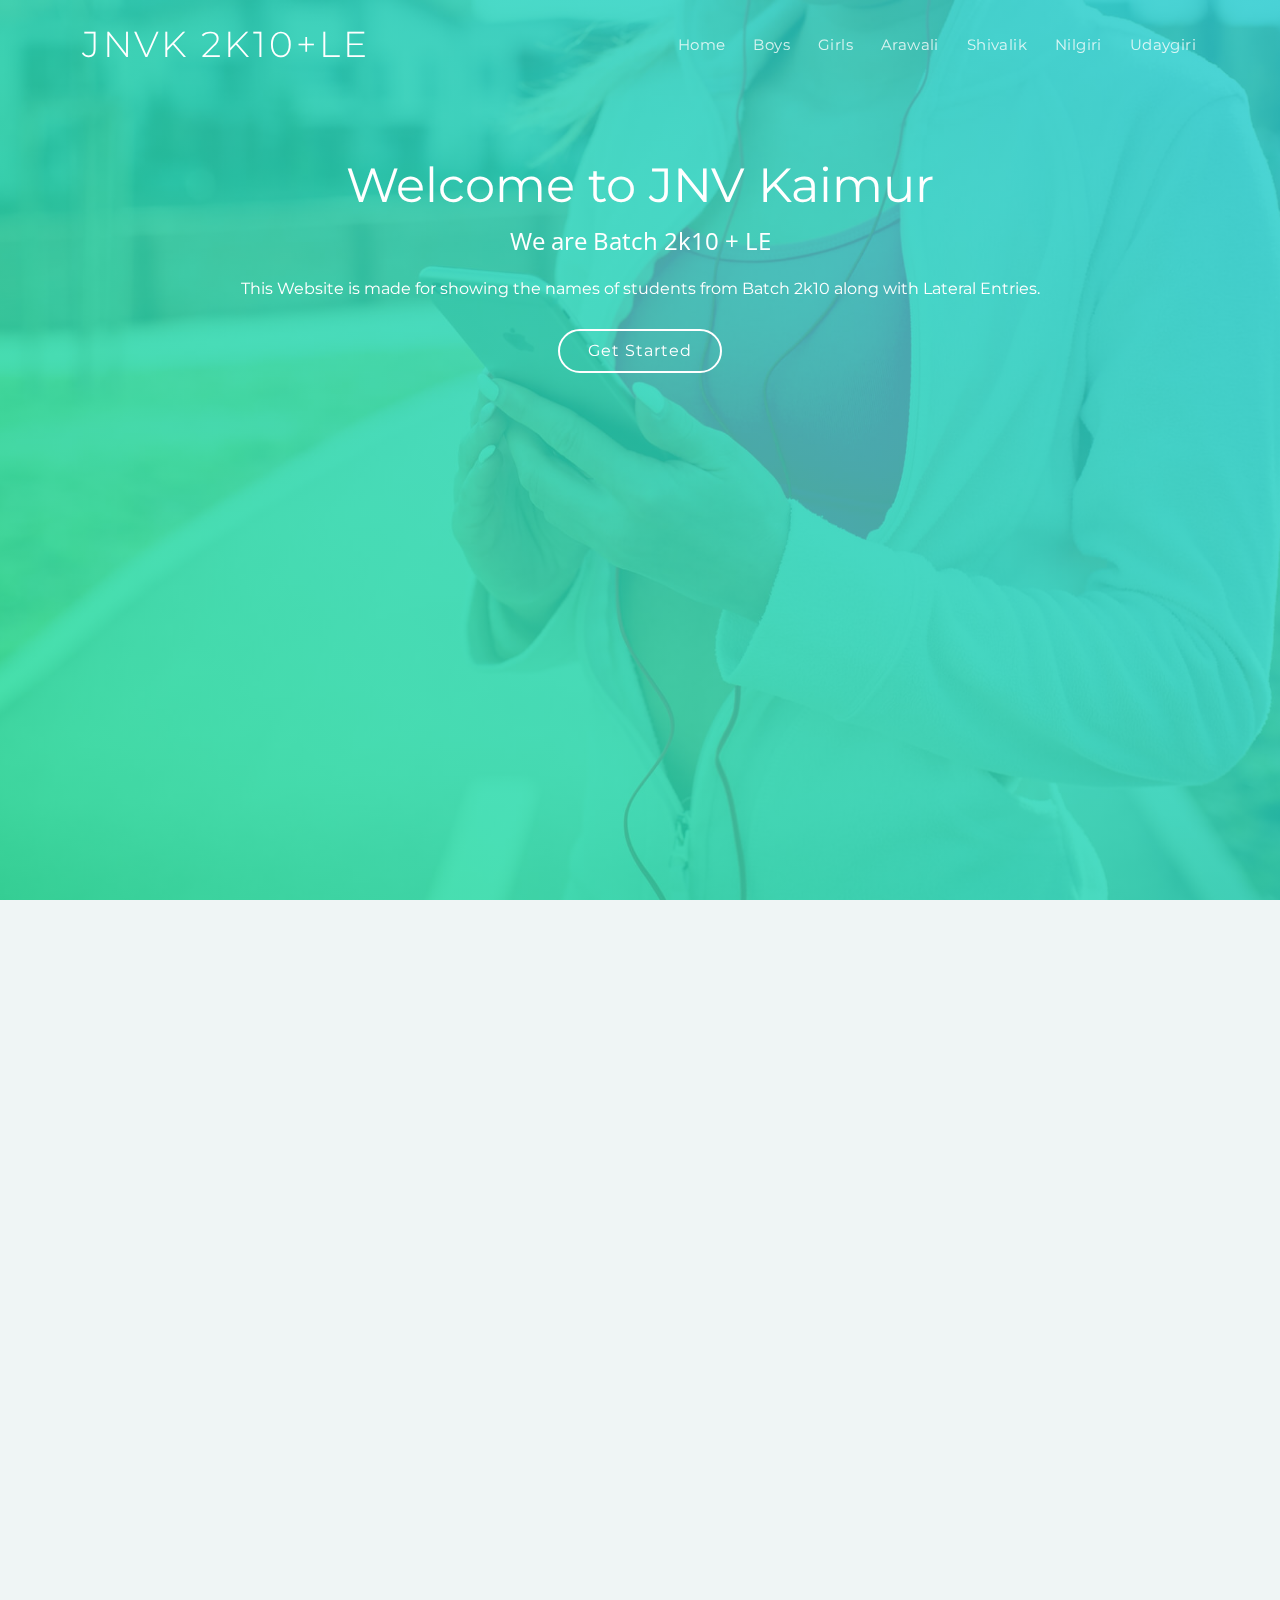
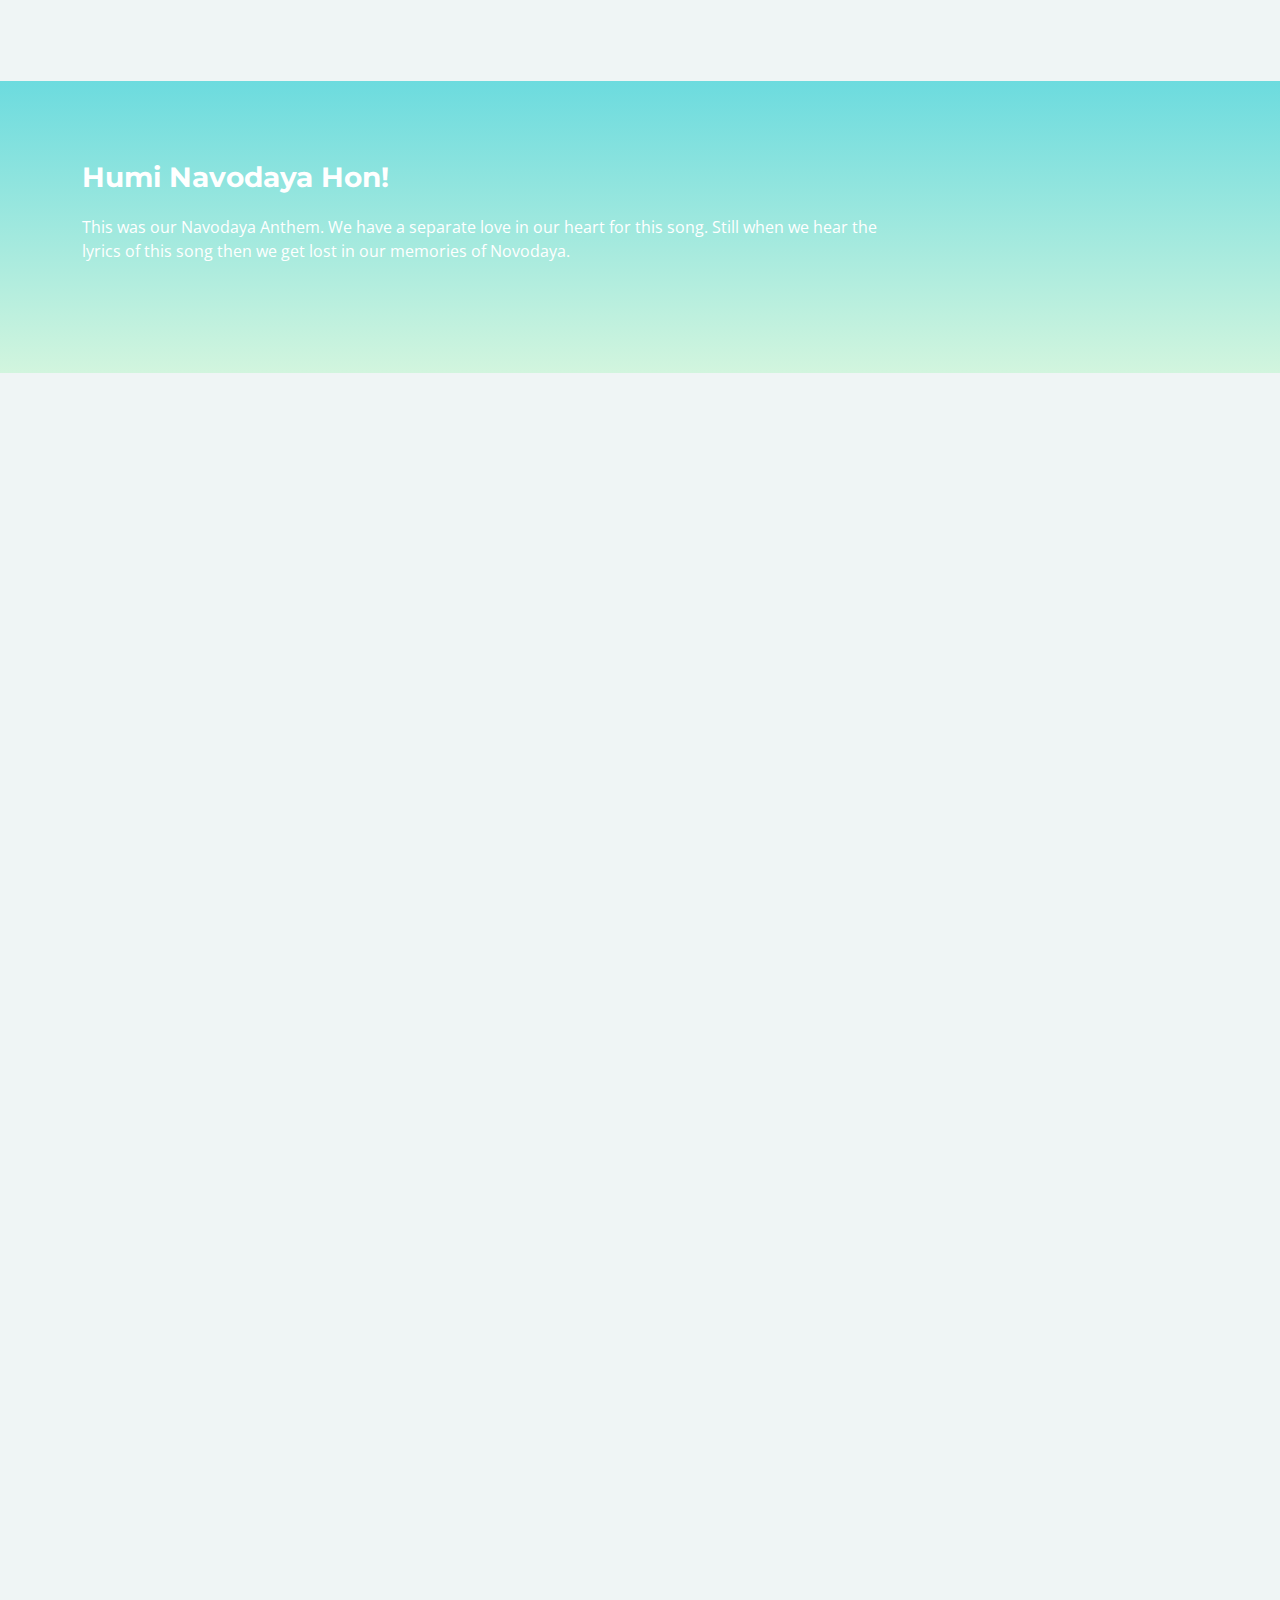
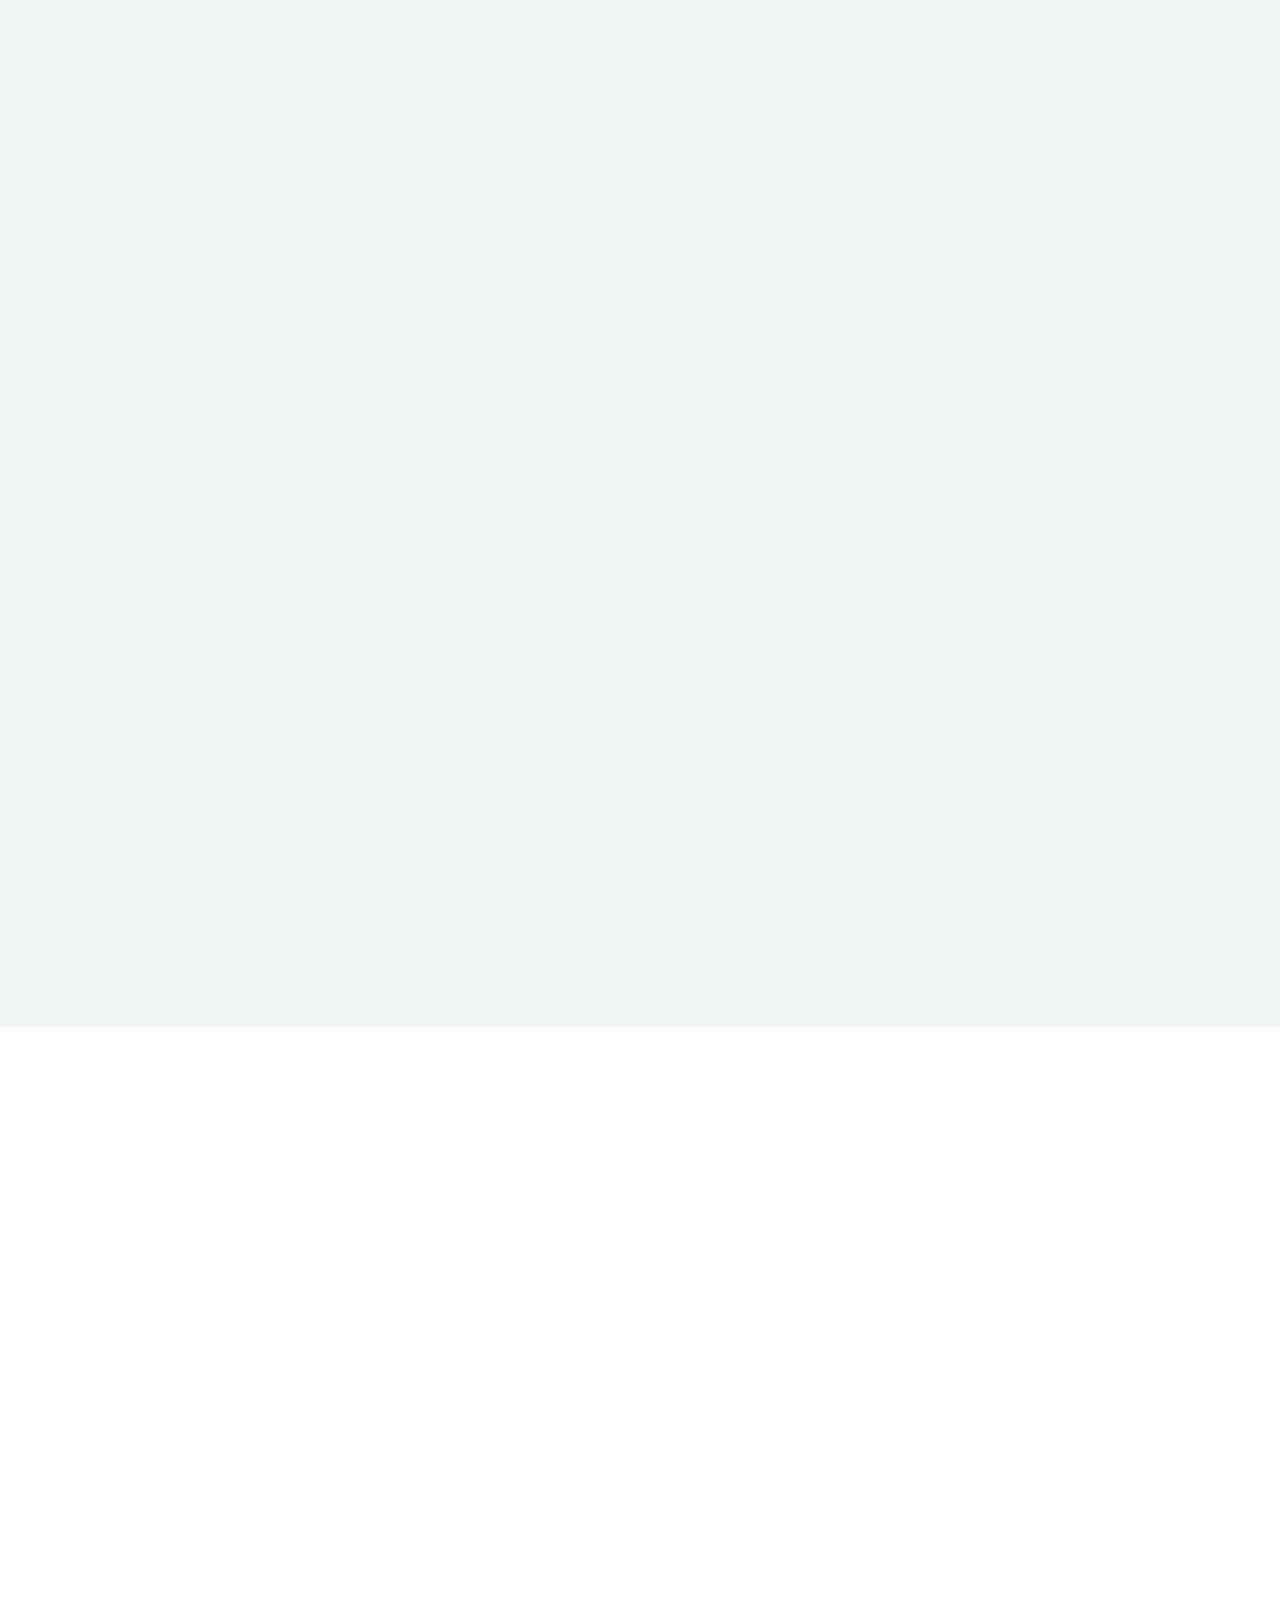
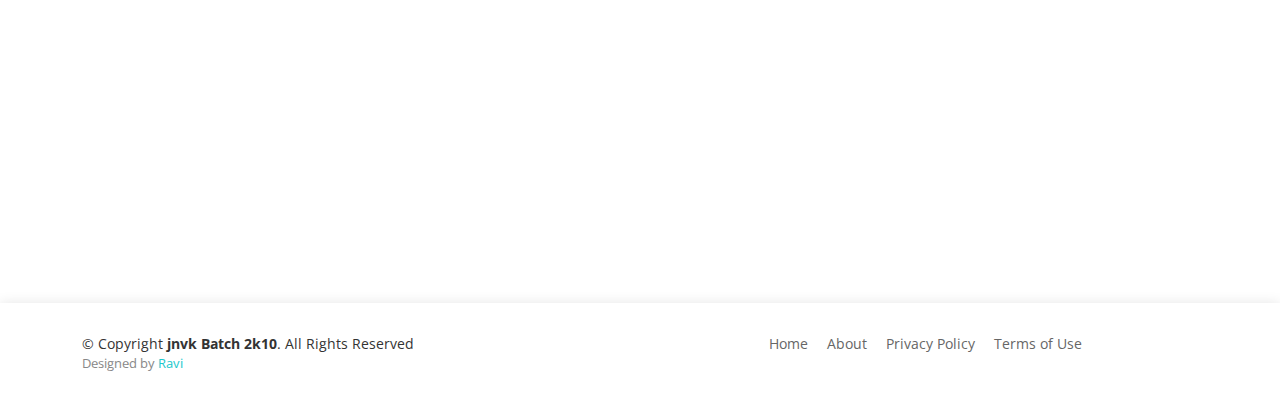
==== commit 5b9fffc2: "toggle menu not shown bug fixed" ====
--- a/index.html
+++ b/index.html
@@ -39,7 +39,7 @@
 
       <nav id="navbar" class="navbar">
         <ul>
-          <li><a class="nav-link scrollto active" href="#hero">Home</a></li>
+          <li><a class="nav-link scrollto active" href="#header">Home</a></li>
           <li><a class="nav-link scrollto" href="#boys">Boys</a></li>
           <li><a class="nav-link scrollto" href="#girls">Girls</a></li>
           <li><a class="nav-link scrollto" href="./arawali.html">Arawali</a></li>
@@ -47,7 +47,7 @@
           <li><a class="nav-link scrollto" href="./nilgiri.html">Nilgiri</a></li>
           <li><a class="nav-link scrollto" href="./udaygiri.html">Udaygiri</a></li>
         </ul>
-        <!-- <i class="bi bi-list mobile-nav-toggle"></i> -->
+        <i class="bi bi-list mobile-nav-toggle"></i>
       </nav><!-- .navbar -->
     </div>
   </header><!-- End Header -->
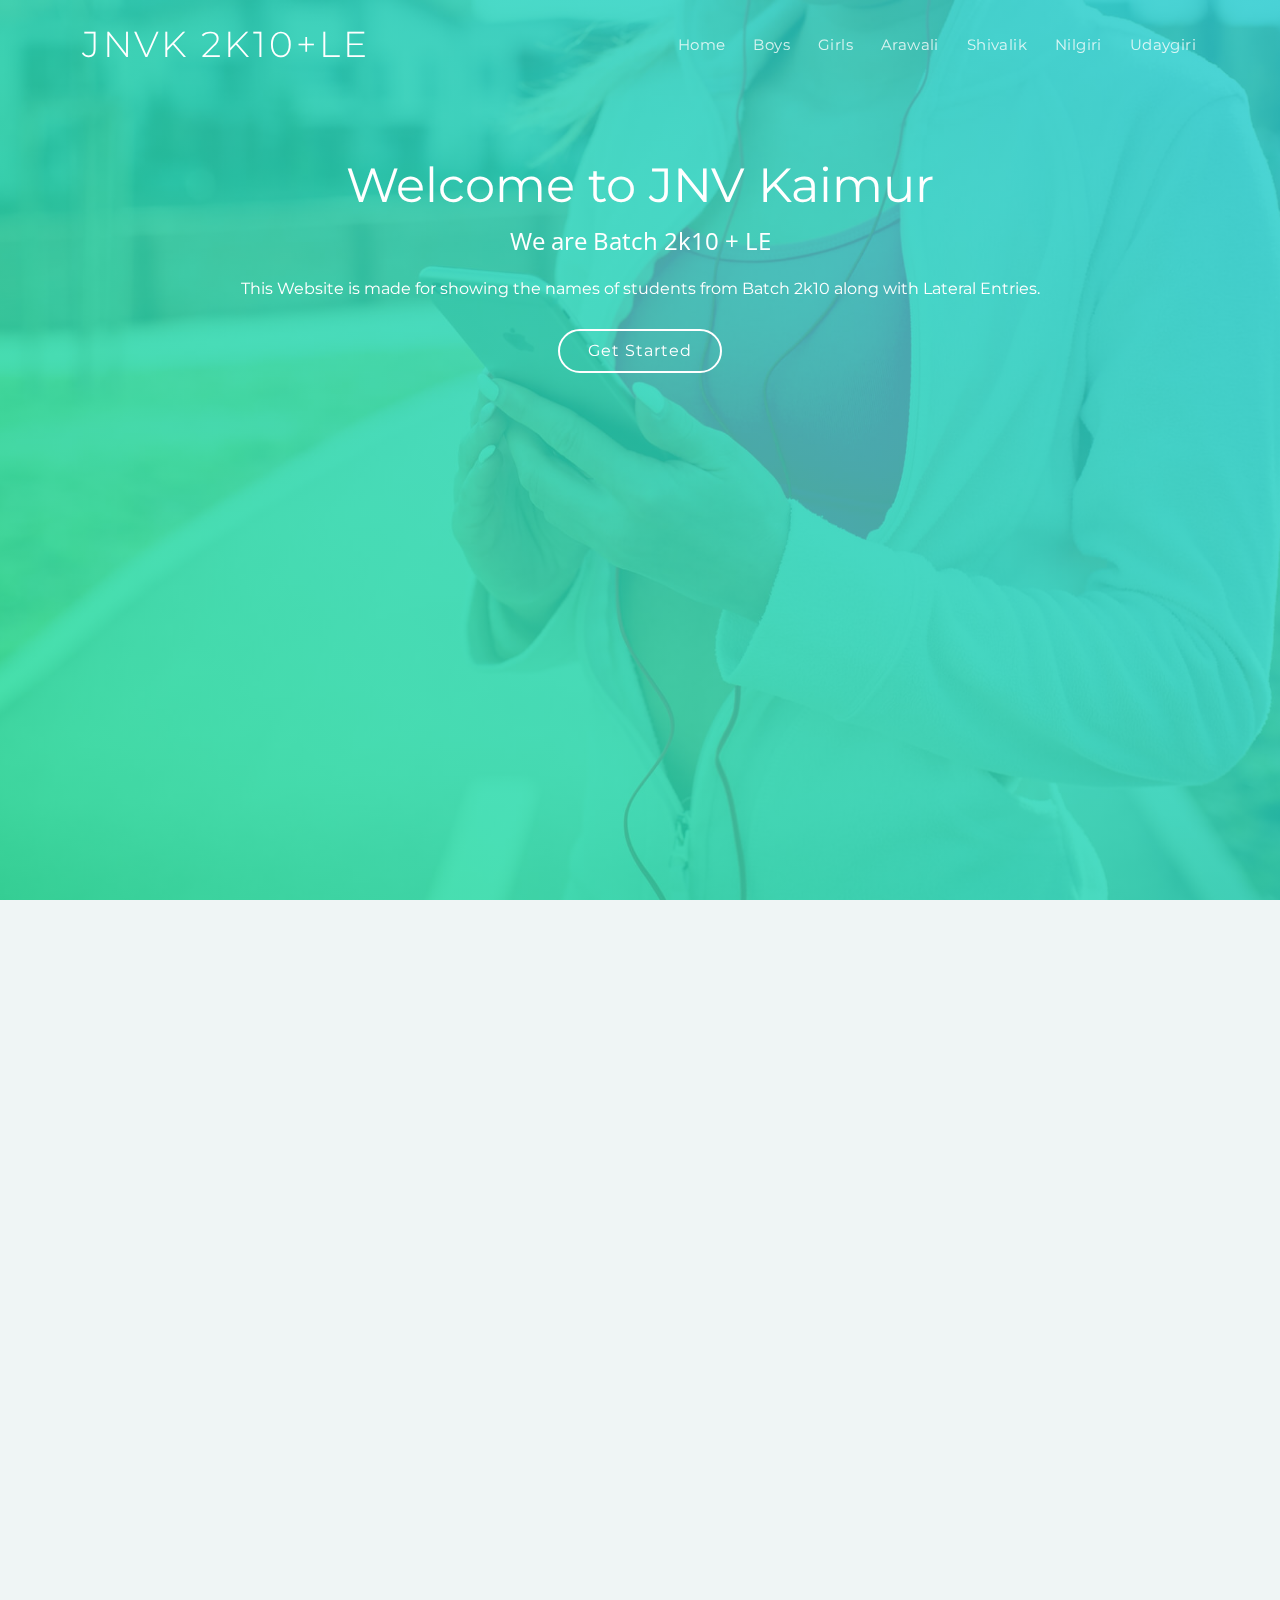
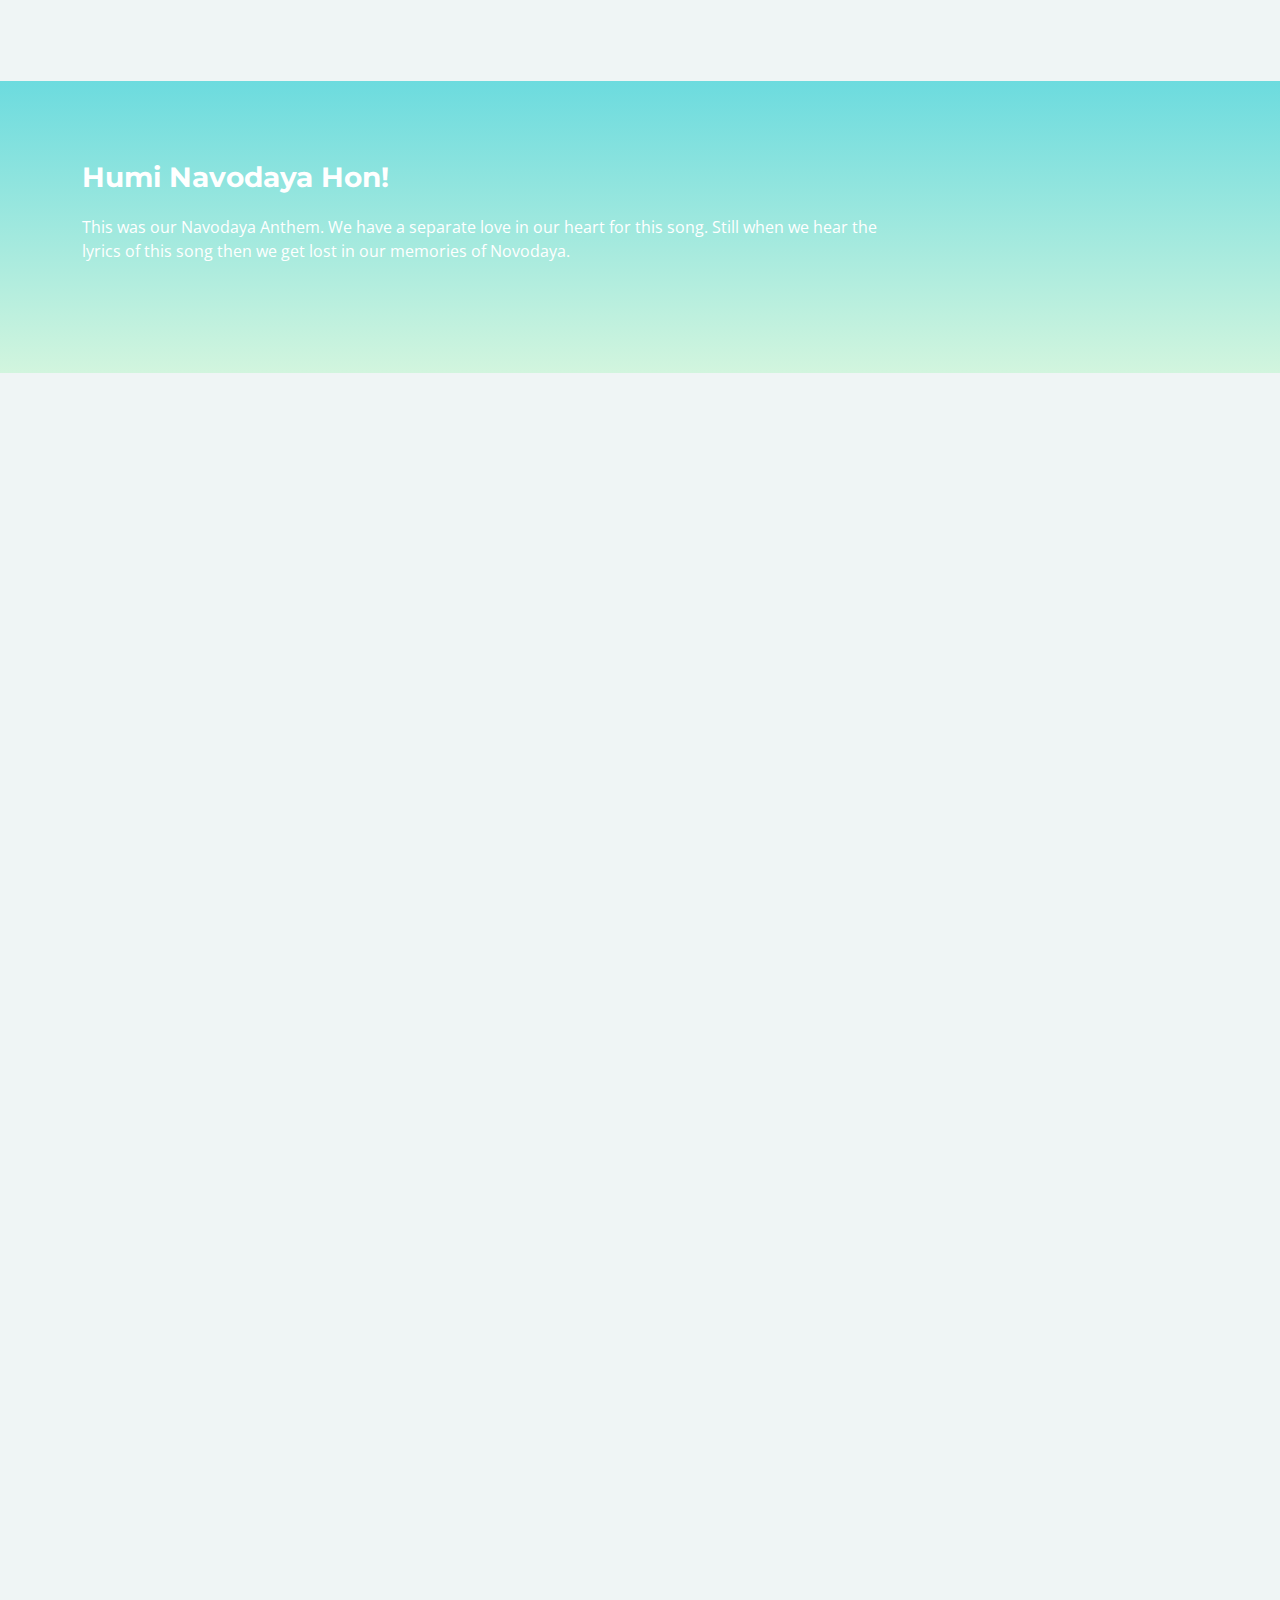
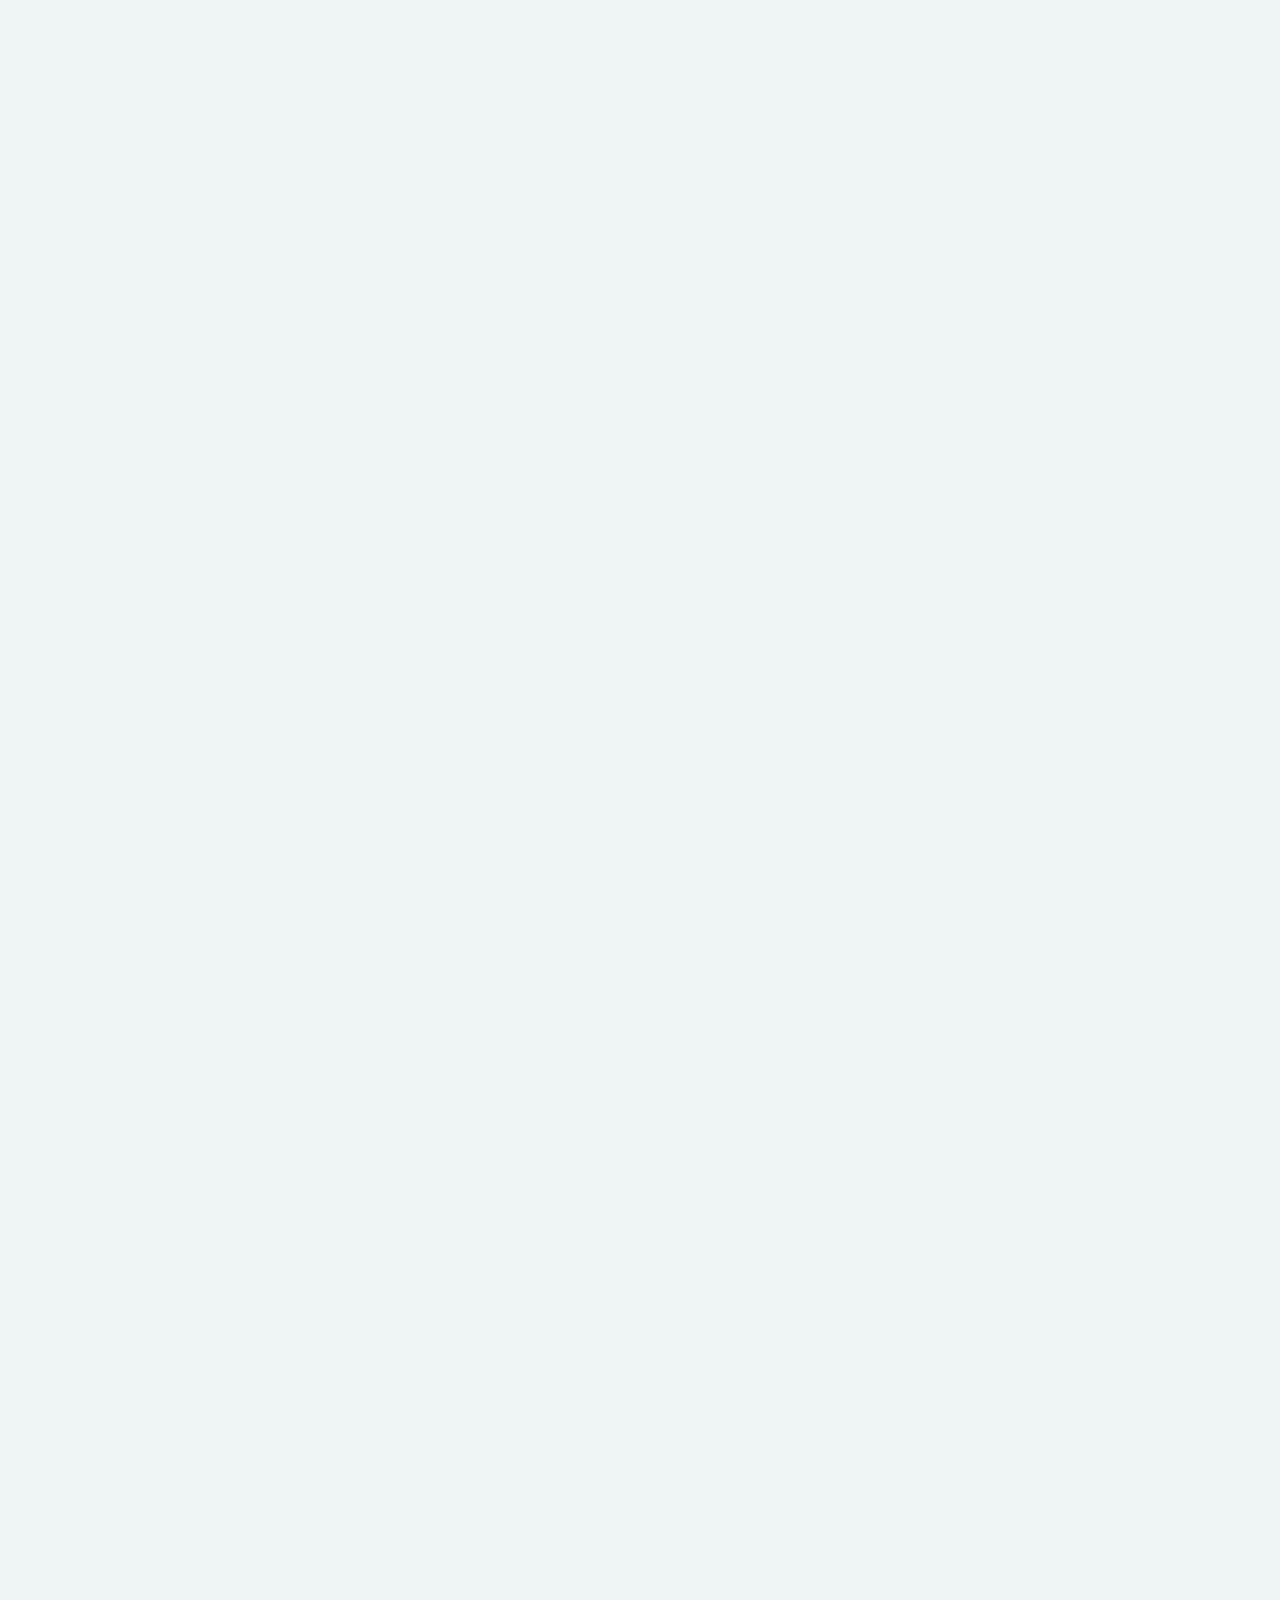
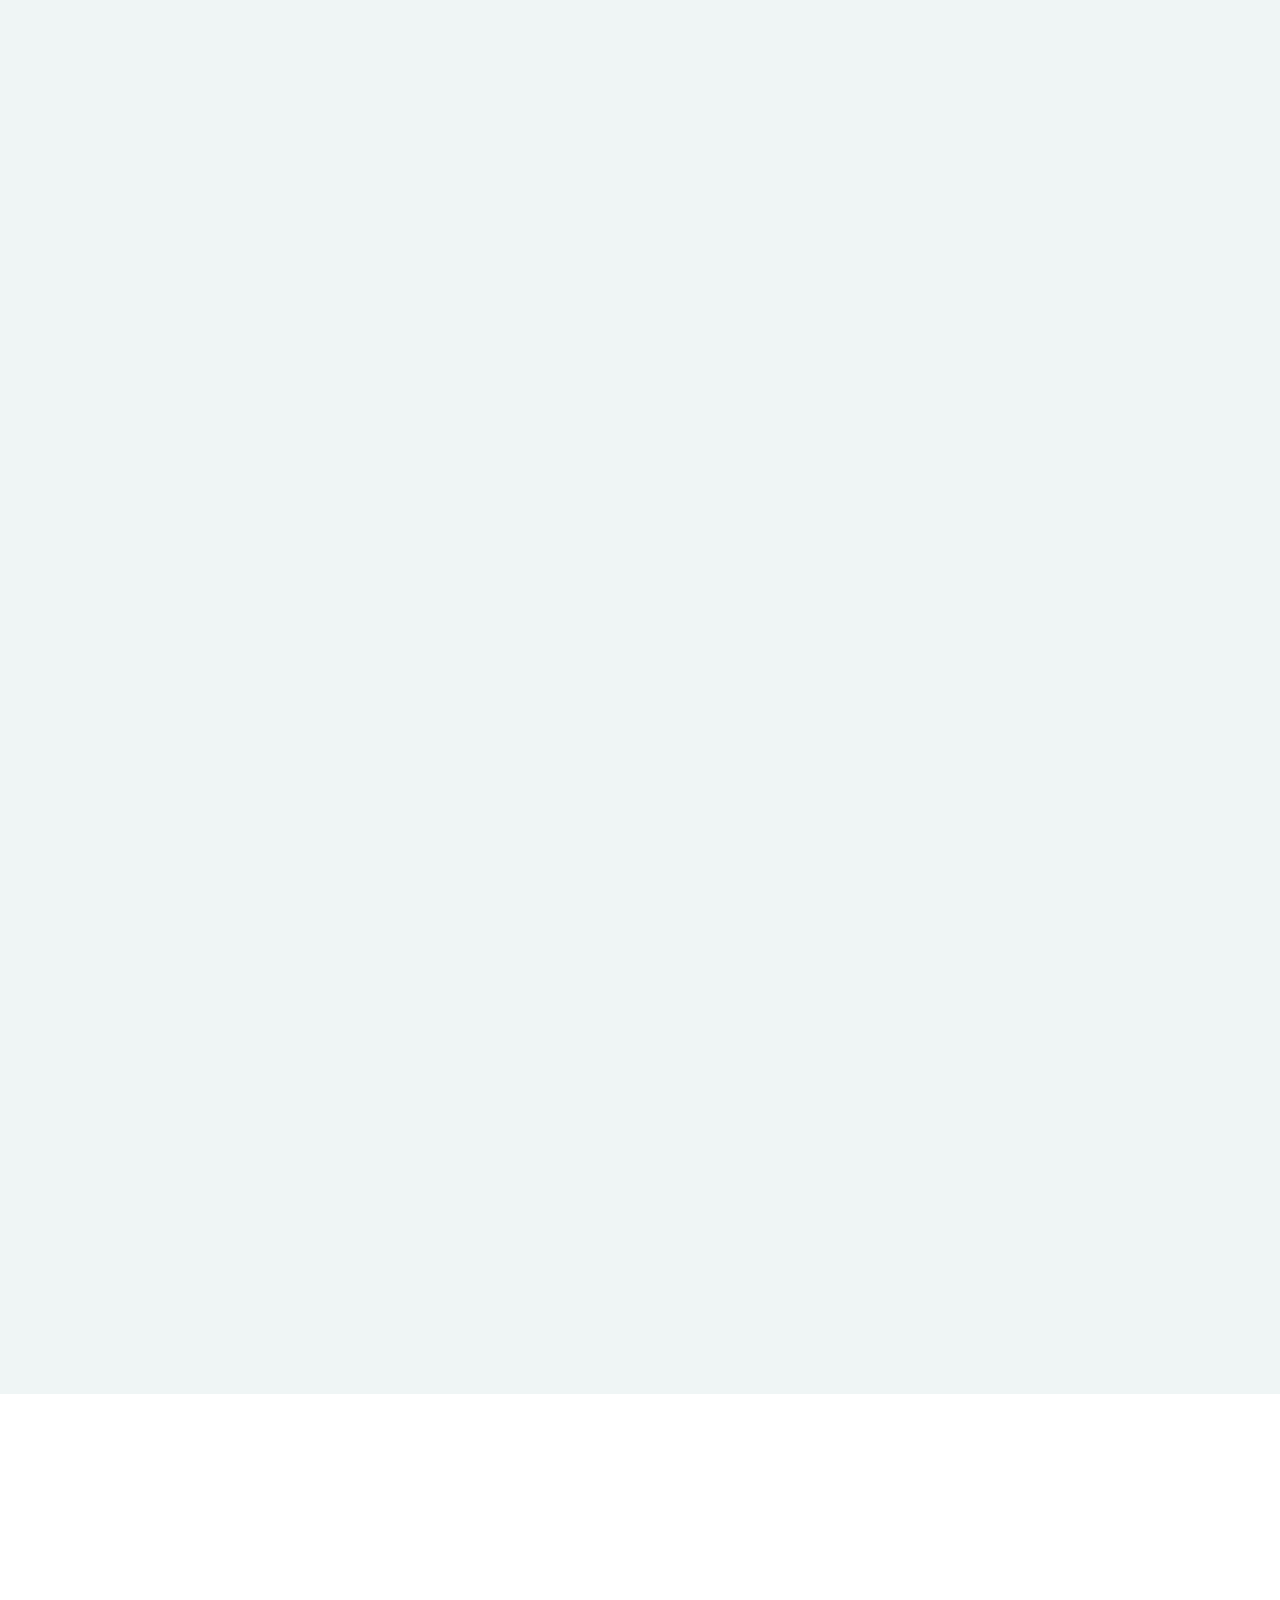
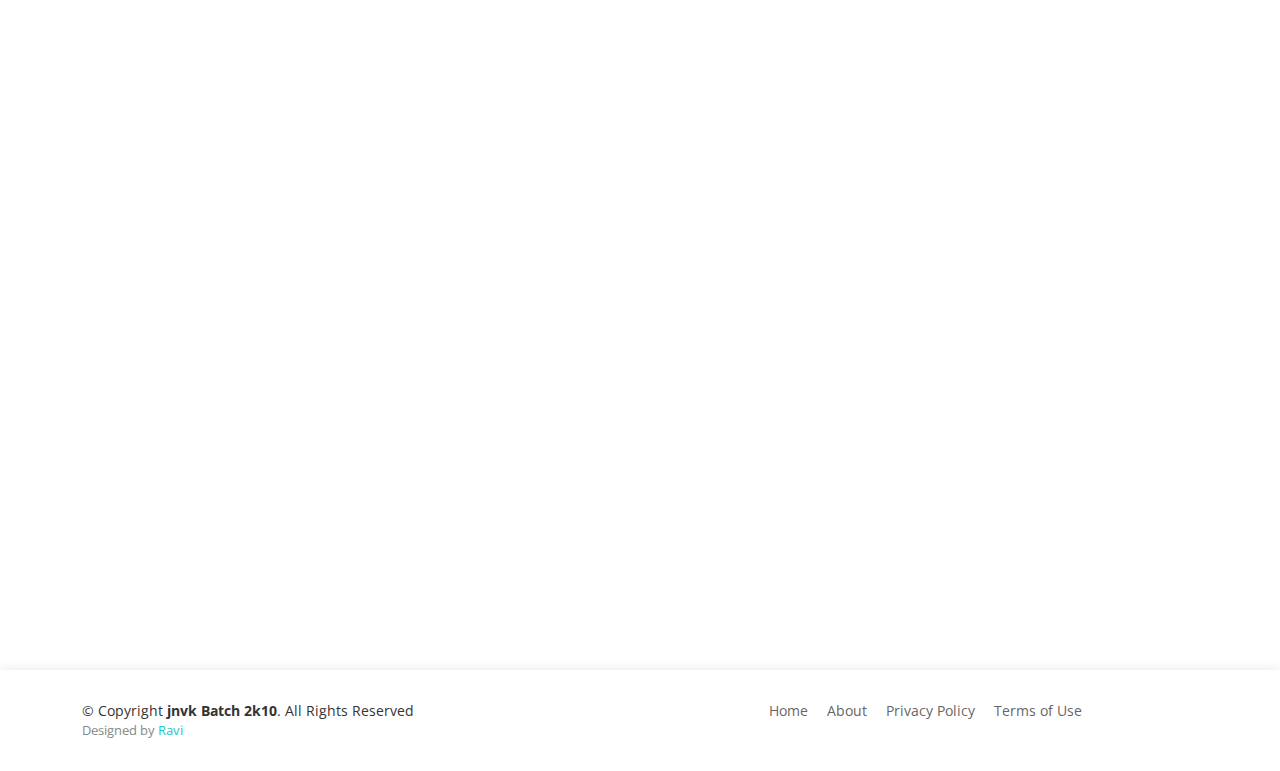
==== commit 398cd7bc: "updated photo view mode to fullscreen in index shivalik nilgiri and udaygiri." ====
--- a/index.html
+++ b/index.html
@@ -81,9 +81,9 @@
 
         <div class="row">
           <div class="col-lg-6 about-img" data-aos="fade-right" dat-aos-delay="100">
-            <img src="assets/img/batch2k10.jpg" alt="jnv kaimur batch 2k10 photo">
-          </div>
-
+            <a href="assets/img/batch2k10.jpg" class="gallery-lightbox"><img src="assets/img/batch2k10.jpg"
+                alt="jnv kaimur batch 2k10 photo"></a>
+          </div>
           <div class="col-lg-6 content" data-aos="fade-left" dat-aos-delay="100">
             <h2>Batch 2k10</h2>
             <h3>Some of us left jnv in 2015 while others in 2017. Some new students joined in
@@ -145,90 +145,94 @@
                 <li><a href="./arawali.html#10-15"><i>Vicky Kumar</i></a></li>
                 <h6>2010-2017</h6>
                 <li><a href="./arawali.html#10-17"><i>Akash Kumar 1</i></a></li>
-                <li><a href="./arawali.html#10-17"><i>Akash Kumar 2</i></a></li>
-                <li><a href="./arawali.html#10-17"><i>Anish Kumar</i></a></li>
-                <li><a href="./arawali.html#10-17"><i>Arvind Kumar</i></a></li>
-                <li><a href="./arawali.html#10-17"><i>Alok Kumar</i></a></li>
-                <li><a href="./arawali.html#10-17"><i>Deepak Kumar</i></a></li>
-                <li><a href="./arawali.html#10-17"><i>Diyam Kumar</i></a></li>
-                <li><a href="./arawali.html#10-17"><i>Rajnish Kumar</i></a></li>
-                <li><a href="./arawali.html#10-17"><i>Ravi Kumar Sharma</i></a></li>
-                <li><a href="./arawali.html#10-17"><i>Vivekanand Singh</i></a></li>
-                <h5>Lateral Entry</h5>
-                <li><a href="./arawali.html#le"><i>Ranjeet Bharti</i></a></li>
-                <li><a href="./arawali.html#le"><i>Shwetank Salabh</i></a></li>
-              </ul>
-              <a href="./arawali.html" class="get-started-btn">View Details</a>
-            </div>
-          </div>
-
-          <div class="col">
-            <div class="box">
-              <h3>Shivalik</h3>
-              <ul>
-                <h6>2010-2015</h6>
-                <li><a href="./shivalikboys.html#10-15"><i>Rajan Singh</i></a></li>
-                <li><a href="./shivalikboys.html#10-15"><i>Amjad Alam</i></a></li>
-                <li><a href="./shivalikboys.html#10-15"><i>Vikash Kumar</i></a></li>
-                <li><a href="./shivalikboys.html#10-15"><i>Vikash Jaiswal</i></a></li>
-                <li><a href="./shivalikboys.html#10-15"><i>Anil Kumar</i></a></li>
-                <li><a href="./shivalikboys.html#10-15"><i>Shailendra Kumar</i></a></li>
-                <li><a href="./shivalikboys.html#10-15"><i>Sandeep Kumar</i></a></li>
-                <h6>2010-2017</h6>
-                <li><a href="./shivalikboys.html#10-17"><i>Prince Kumar</i></a></li>
-                <li><a href="./shivalikboys.html#10-17"><i>Ravindra Kumar</i></a></li>
-                <h5>Lateral Entry</h5>
-                <li><a href="./shivalikboys.html#le"><i>Shubham Kumar</i></a></li>
-                <li><a href="./shivalikboys.html#le"><i>Amber Singh</i></a></li>
-              </ul>
-              <a href="./shivalikboys.html" class="get-started-btn">View Details</a>
-            </div>
-          </div>
-
-          <div class="col">
-            <div class="box">
-              <h3>Nilgiri</h3>
-              <ul>
-                <h6>2010-2015</h6>
-                <li><a href="./nilgiriboys.html#10-15"><i>Adarsh Tripathi</i></a></li>
-                <li><a href="./nilgiriboys.html#10-15"><i>Ankit Kumar</i></a></li>
-                <li><a href="./nilgiriboys.html#10-15"><i>Mahesh Kumar</i></a></li>
-                <li><a href="./nilgiriboys.html#10-15"><i>Dharmendra Kumar</i></a></li>
-                <li><a href="./nilgiriboys.html#10-15"><i>Sanjay Kumar</i></a></li>
-                <h6>2010-2017</h6>
-                <li><a href="./nilgiriboys.html#10-17"><i>Pradeep Kumar</i></a></li>
-                <li><a href="./nilgiriboys.html#10-17"><i>Harendra Kumar</i></a></li>
-                <h5>Lateral Entry</h5>
-                <li><a href="./nilgiriboys.html#le"><i>Ankit Ranjan</i></a></li>
-                <li><a href="./nilgiriboys.html#le"><i>Baliram Patel</i></a></li>
-                <li><a href="./nilgiriboys.html#le"><i>Divya Mohan</i></a></li>
-              </ul>
-              <a href="nilgiriboys.html" class="get-started-btn">View Details</a>
-            </div>
-          </div>
-
-          <div class="col">
-            <div class="box">
-              <h3>Udaygiri</h3>
-              <ul>
-                <h6>2010-2015</h6>
-                <li><a href="./udaygiriboys.html#10-15"><i>Ranjan Kumar</i></a></li>
-                <li><a href="./udaygiriboys.html#10-15"><i>Ravi Prakash</i></a></li>
-                <li><a href="./udaygiriboys.html#10-15"><i>Ravindra Nath Tagore</i></a></li>
-                <li><a href="./udaygiriboys.html#10-15"><i>Shyam Bihari Singh</i></a></li>
-                <h6>2010-2017</h6>
-                <li><a href="./udaygiriboys.html#10-17"><i>Atul Kumar</i></a></li>
-                <li><a href="./udaygiriboys.html#10-17"><i>Prabhat Trivedi</i></a></li>
-                <h5>Lateral Entry</h5>
-                <li><a href="./udaygiriboys.html#le"><i>Harshvardhan Singh</i></a></li>
-                <li><a href="./udaygiriboys.html#le"><i>Vikash Kumar</i></a></li>
-                <li><a href="./udaygiriboys.html#le"><i>Ashutosh Kumar</i></a></li>
-              </ul>
-              <a href="udaygiriboys.html" class="get-started-btn">View Details</a>
-            </div>
-          </div>
-
-        </div>
+                <li<div class="pic"><a href="assets/img/udaygiriboys/15/" class="gallery-lightbox"><img
+                      src="assets/img/udaygiriboys/15/" alt=""></a>
+            </div>><a href="./arawali.html#10-17"><i>Akash Kumar 2</i></a></li>
+            <li><a href="./arawali.html#10-17"><i>Anish Kumar</i></a></li>
+            <li><a href="./arawali.html#10-17"><i>Arvind Kumar</i></a></li>
+            <li><a href="./arawali.html#10-17"><i>Alok Kumar</i></a></li>
+            <li><a href="./arawali.html#10-17"><i>Deepak Kumar</i></a></li>
+            <li><a href="./arawali.html#10-17"><i>Diyam Kumar</i></a></li>
+            <li><a href="./arawali.html#10-17"><i>Rajnish Kumar</i></a></li>
+            <li><a href="./arawali.html#10-17"><i>Ravi Kumar Sharma</i></a></li>
+            <li><a href="./arawali.html#10-17"><i>Vivekanand Singh</i></a></li>
+            <h5>Lateral Entry</h5>
+            <li><a href="./arawali.html#15le"><i>Ranjeet Bharti</i></a></li>
+            <li><a href="./arawali.html#15le"><i>Shwetank Salabh</i></a></li>
+            </ul>
+            <a href="./arawali.html" class="get-started-btn">View Details</a>
+          </div>
+        </div>
+
+        <div class="col">
+          <div class="box">
+            <h3>Shivalik</h3>
+            <ul>
+              <h6>2010-2015</h6>
+              <li><a href="./shivalik.html#10-15"><i>Rajan Singh</i></a></li>
+              <li><a href="./shivalik.html#10-15"><i>Amjad Alam</i></a></li>
+              <li><a href="./shivalik.html#10-15"><i>Vikash Kumar</i></a></li>
+              <li><a href="./shivalik.html#10-15"><i>Vikash Jaiswal</i></a></li>
+              <li><a href="./shivalik.html#10-15"><i>Anil Kumar</i></a></li>
+              <li><a href="./shivalik.html#10-15"><i>Shailendra Kumar</i></a></li>
+              <li><a href="./shivalik.html#10-15"><i>Sandeep Kumar</i></a></li>
+              <h6>2010-2017</h6>
+              <li><a href="./shivalik.html#10-17"><i>Prince Kumar</i></a></li>
+              <li><a href="./shivalik.html#10-17"><i>Ravindra Kumar</i></a></li>
+              <h5>Lateral Entry</h5>
+              <li><a href="./shivalik.html#le"><i>Shubham Kumar</i></a></li>
+              <li><a href="./shivalik.html#le"><i>Amber Singh</i></a></li>
+            </ul>
+            <a href="./shivalik.html" class="get-started-btn">View Details</a>
+          </div>
+        </div>
+
+        <div class="col">
+          <div class="box">
+            <h3>Nilgiri</h3>
+            <ul>
+              <h6>2010-2015</h6>
+              <li><a href="./nilgiri.html#10-15"><i>Adarsh Tripathi</i></a></li>
+              <li><a href="./nilgiri.html#10-15"><i>Ankit Kumar</i></a></li>
+              <li><a href="./nilgiri.html#10-15"><i>Mahesh Kumar</i></a></li>
+              <li><a href="./nilgiri.html#10-15"><i>Dharmendra Kumar</i></a></li>
+              <li><a href="./nilgiri.html#10-15"><i>Sanjay Kumar</i></a></li>
+              <li><a href="./nilgiri.html#10-15"><i>Vikash Kumar</i></a></li>
+              <h6>2010-2017</h6>
+              <li><a href="./nilgiri.html#10-17"><i>Pradeep Kumar</i></a></li>
+              <li><a href="./nilgiri.html#10-17"><i>Harendra Kumar</i></a></li>
+              <h5>Lateral Entry</h5>
+              <li><a href="./nilgiri.html#le"><i>Ankit Ranjan</i></a></li>
+              <li><a href="./nilgiri.html#le"><i>Baliram Patel</i></a></li>
+              <li><a href="./nilgiri.html#le"><i>Divya Mohan</i></a></li>
+            </ul>
+            <a href="nilgiri.html" class="get-started-btn">View Details</a>
+          </div>
+        </div>
+
+        <div class="col">
+          <div class="box">
+            <h3>Udaygiri</h3>
+            <ul>
+              <h6>2010-2015</h6>
+              <li><a href="./udaygiri.html#10-15"><i>Ranjan Kumar</i></a></li>
+              <li><a href="./udaygiri.html#10-15"><i>Ravi Prakash</i></a></li>
+              <li><a href="./udaygiri.html#10-15"><i>Ravindra Nath Tagore</i></a></li>
+              <li><a href="./udaygiri.html#10-15"><i>Shyam Bihari Singh</i></a></li>
+              <li><a href="./udaygiri.html#10-15"><i>Rishabh Kumar</i></a></li>
+              <h6>2010-2017</h6>
+              <li><a href="./udaygiri.html#10-17"><i>Atul Kumar</i></a></li>
+              <li><a href="./udaygiri.html#10-17"><i>Prabhat Trivedi</i></a></li>
+              <h5>Lateral Entry</h5>
+              <li><a href="./udaygiri.html#le"><i>Harshvardhan Singh</i></a></li>
+              <li><a href="./udaygiri.html#le"><i>Vikash Kumar</i></a></li>
+              <li><a href="./udaygiri.html#le"><i>Ashutosh Kumar</i></a></li>
+            </ul>
+            <a href="udaygiri.html" class="get-started-btn">View Details</a>
+          </div>
+        </div>
+
+      </div>
       </div>
     </section><!-- End boys Section -->
 
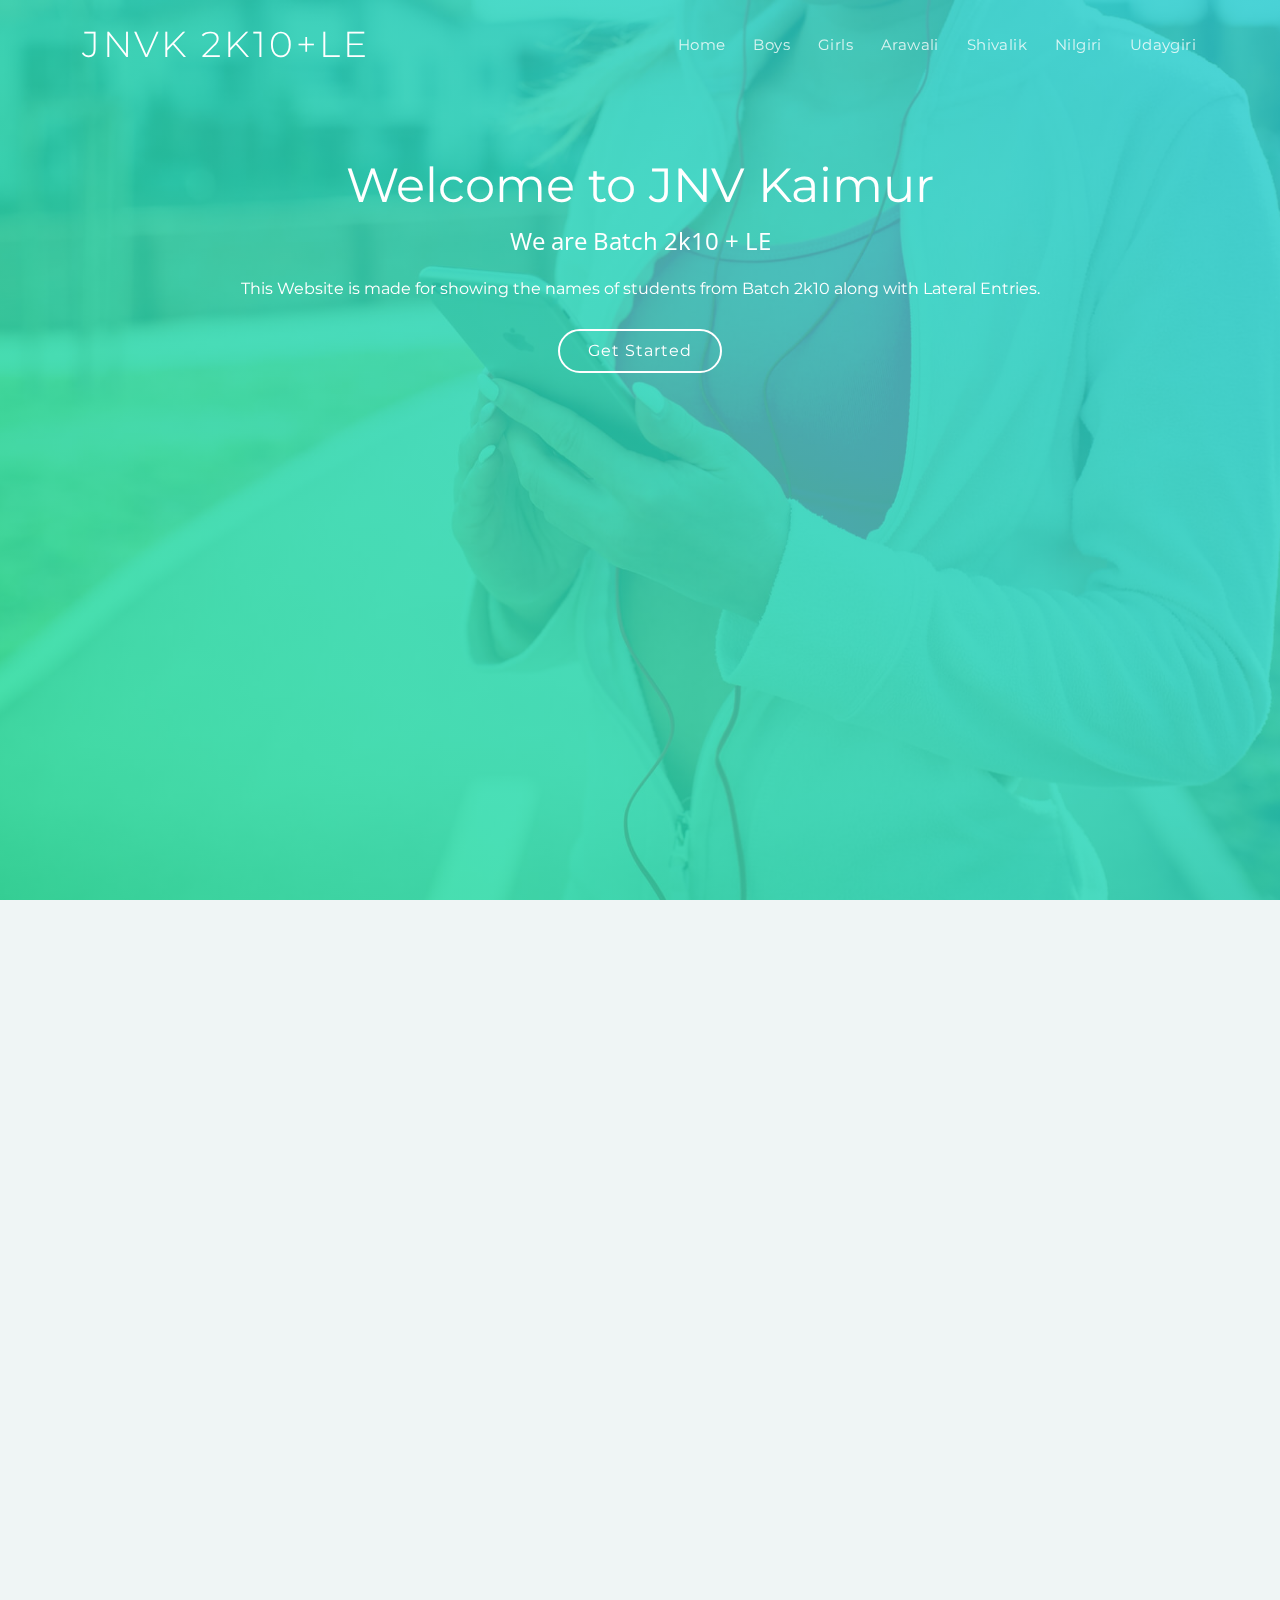
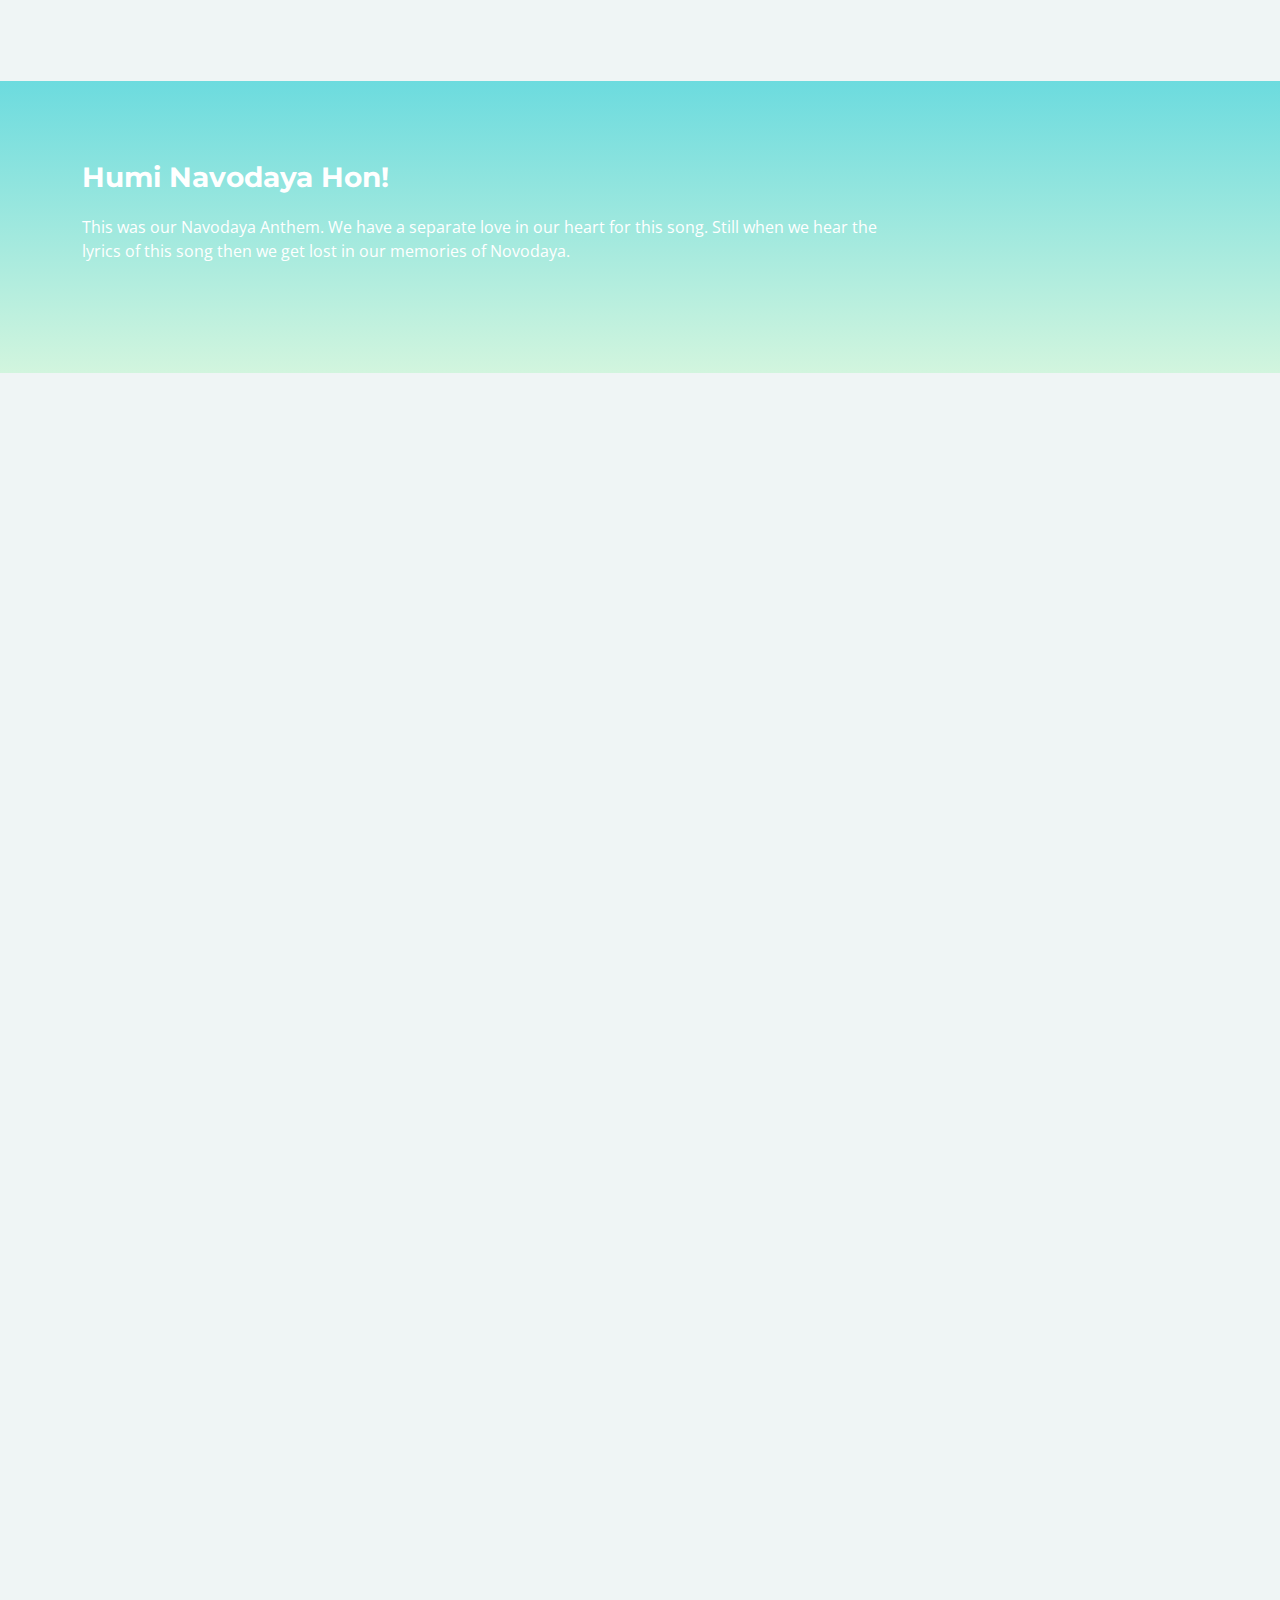
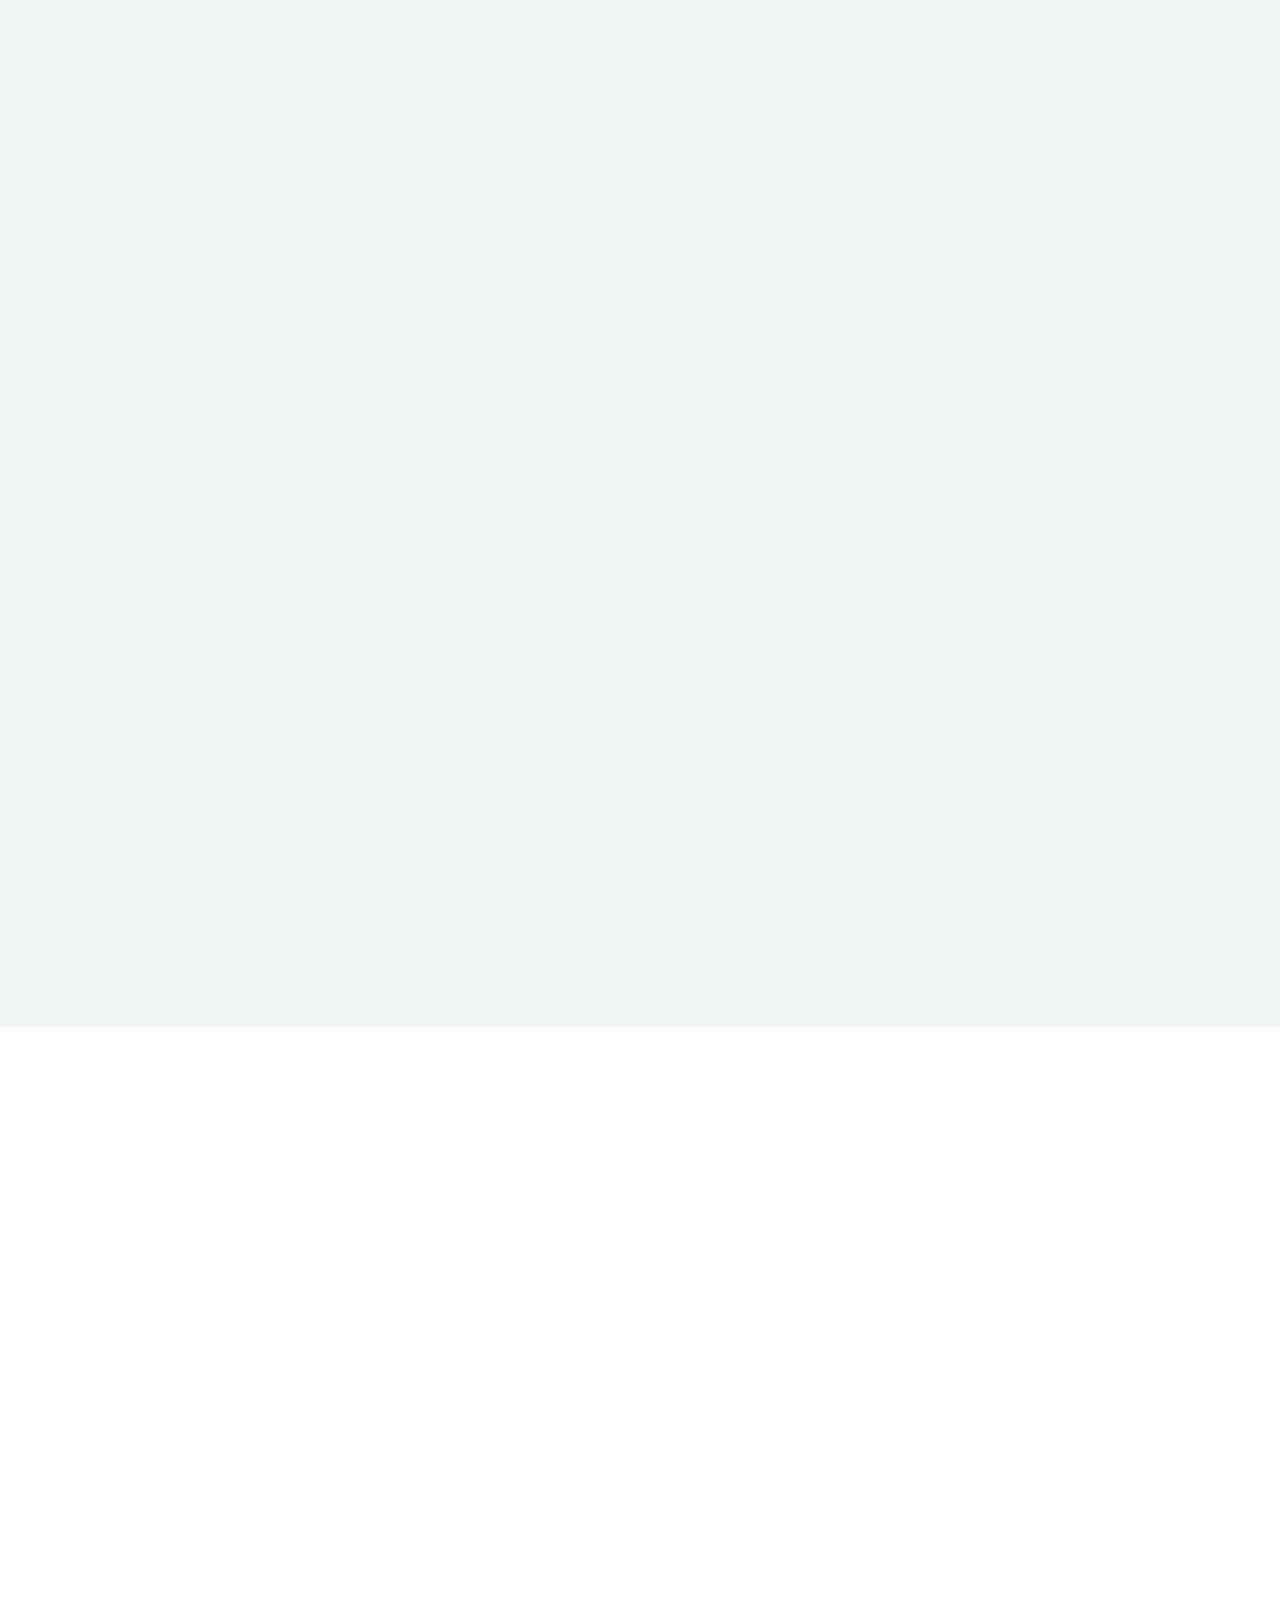
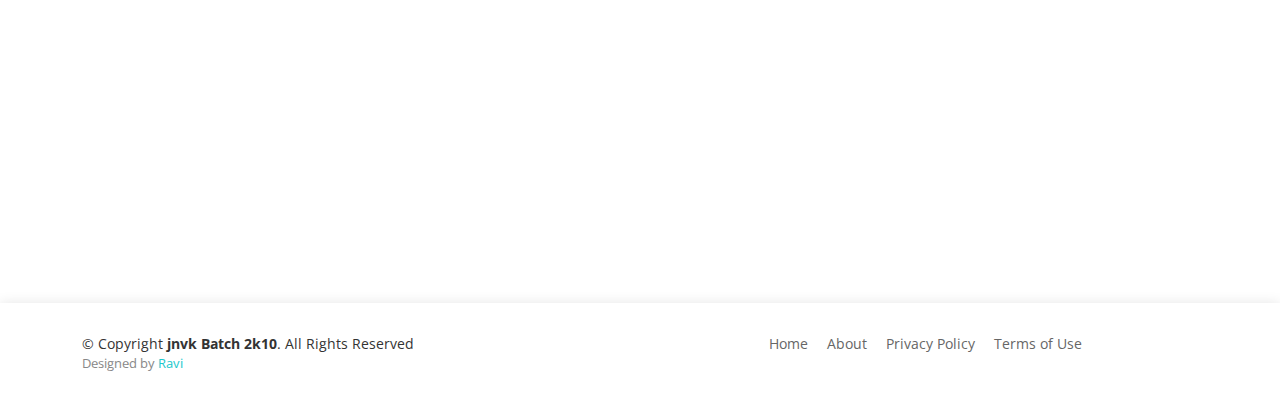
==== commit 265258ec: "removed bug from index" ====
--- a/index.html
+++ b/index.html
@@ -145,94 +145,92 @@
                 <li><a href="./arawali.html#10-15"><i>Vicky Kumar</i></a></li>
                 <h6>2010-2017</h6>
                 <li><a href="./arawali.html#10-17"><i>Akash Kumar 1</i></a></li>
-                <li<div class="pic"><a href="assets/img/udaygiriboys/15/" class="gallery-lightbox"><img
-                      src="assets/img/udaygiriboys/15/" alt=""></a>
-            </div>><a href="./arawali.html#10-17"><i>Akash Kumar 2</i></a></li>
-            <li><a href="./arawali.html#10-17"><i>Anish Kumar</i></a></li>
-            <li><a href="./arawali.html#10-17"><i>Arvind Kumar</i></a></li>
-            <li><a href="./arawali.html#10-17"><i>Alok Kumar</i></a></li>
-            <li><a href="./arawali.html#10-17"><i>Deepak Kumar</i></a></li>
-            <li><a href="./arawali.html#10-17"><i>Diyam Kumar</i></a></li>
-            <li><a href="./arawali.html#10-17"><i>Rajnish Kumar</i></a></li>
-            <li><a href="./arawali.html#10-17"><i>Ravi Kumar Sharma</i></a></li>
-            <li><a href="./arawali.html#10-17"><i>Vivekanand Singh</i></a></li>
-            <h5>Lateral Entry</h5>
-            <li><a href="./arawali.html#15le"><i>Ranjeet Bharti</i></a></li>
-            <li><a href="./arawali.html#15le"><i>Shwetank Salabh</i></a></li>
-            </ul>
-            <a href="./arawali.html" class="get-started-btn">View Details</a>
-          </div>
-        </div>
-
-        <div class="col">
-          <div class="box">
-            <h3>Shivalik</h3>
-            <ul>
-              <h6>2010-2015</h6>
-              <li><a href="./shivalik.html#10-15"><i>Rajan Singh</i></a></li>
-              <li><a href="./shivalik.html#10-15"><i>Amjad Alam</i></a></li>
-              <li><a href="./shivalik.html#10-15"><i>Vikash Kumar</i></a></li>
-              <li><a href="./shivalik.html#10-15"><i>Vikash Jaiswal</i></a></li>
-              <li><a href="./shivalik.html#10-15"><i>Anil Kumar</i></a></li>
-              <li><a href="./shivalik.html#10-15"><i>Shailendra Kumar</i></a></li>
-              <li><a href="./shivalik.html#10-15"><i>Sandeep Kumar</i></a></li>
-              <h6>2010-2017</h6>
-              <li><a href="./shivalik.html#10-17"><i>Prince Kumar</i></a></li>
-              <li><a href="./shivalik.html#10-17"><i>Ravindra Kumar</i></a></li>
-              <h5>Lateral Entry</h5>
-              <li><a href="./shivalik.html#le"><i>Shubham Kumar</i></a></li>
-              <li><a href="./shivalik.html#le"><i>Amber Singh</i></a></li>
-            </ul>
-            <a href="./shivalik.html" class="get-started-btn">View Details</a>
-          </div>
-        </div>
-
-        <div class="col">
-          <div class="box">
-            <h3>Nilgiri</h3>
-            <ul>
-              <h6>2010-2015</h6>
-              <li><a href="./nilgiri.html#10-15"><i>Adarsh Tripathi</i></a></li>
-              <li><a href="./nilgiri.html#10-15"><i>Ankit Kumar</i></a></li>
-              <li><a href="./nilgiri.html#10-15"><i>Mahesh Kumar</i></a></li>
-              <li><a href="./nilgiri.html#10-15"><i>Dharmendra Kumar</i></a></li>
-              <li><a href="./nilgiri.html#10-15"><i>Sanjay Kumar</i></a></li>
-              <li><a href="./nilgiri.html#10-15"><i>Vikash Kumar</i></a></li>
-              <h6>2010-2017</h6>
-              <li><a href="./nilgiri.html#10-17"><i>Pradeep Kumar</i></a></li>
-              <li><a href="./nilgiri.html#10-17"><i>Harendra Kumar</i></a></li>
-              <h5>Lateral Entry</h5>
-              <li><a href="./nilgiri.html#le"><i>Ankit Ranjan</i></a></li>
-              <li><a href="./nilgiri.html#le"><i>Baliram Patel</i></a></li>
-              <li><a href="./nilgiri.html#le"><i>Divya Mohan</i></a></li>
-            </ul>
-            <a href="nilgiri.html" class="get-started-btn">View Details</a>
-          </div>
-        </div>
-
-        <div class="col">
-          <div class="box">
-            <h3>Udaygiri</h3>
-            <ul>
-              <h6>2010-2015</h6>
-              <li><a href="./udaygiri.html#10-15"><i>Ranjan Kumar</i></a></li>
-              <li><a href="./udaygiri.html#10-15"><i>Ravi Prakash</i></a></li>
-              <li><a href="./udaygiri.html#10-15"><i>Ravindra Nath Tagore</i></a></li>
-              <li><a href="./udaygiri.html#10-15"><i>Shyam Bihari Singh</i></a></li>
-              <li><a href="./udaygiri.html#10-15"><i>Rishabh Kumar</i></a></li>
-              <h6>2010-2017</h6>
-              <li><a href="./udaygiri.html#10-17"><i>Atul Kumar</i></a></li>
-              <li><a href="./udaygiri.html#10-17"><i>Prabhat Trivedi</i></a></li>
-              <h5>Lateral Entry</h5>
-              <li><a href="./udaygiri.html#le"><i>Harshvardhan Singh</i></a></li>
-              <li><a href="./udaygiri.html#le"><i>Vikash Kumar</i></a></li>
-              <li><a href="./udaygiri.html#le"><i>Ashutosh Kumar</i></a></li>
-            </ul>
-            <a href="udaygiri.html" class="get-started-btn">View Details</a>
-          </div>
-        </div>
-
-      </div>
+                <li><a href="./arawali.html#10-17"><i>Akash Kumar 2</i></a></li>
+                <li><a href="./arawali.html#10-17"><i>Anish Kumar</i></a></li>
+                <li><a href="./arawali.html#10-17"><i>Arvind Kumar</i></a></li>
+                <li><a href="./arawali.html#10-17"><i>Alok Kumar</i></a></li>
+                <li><a href="./arawali.html#10-17"><i>Deepak Kumar</i></a></li>
+                <li><a href="./arawali.html#10-17"><i>Diyam Kumar</i></a></li>
+                <li><a href="./arawali.html#10-17"><i>Rajnish Kumar</i></a></li>
+                <li><a href="./arawali.html#10-17"><i>Ravi Kumar Sharma</i></a></li>
+                <li><a href="./arawali.html#10-17"><i>Vivekanand Singh</i></a></li>
+                <h5>Lateral Entry</h5>
+                <li><a href="./arawali.html#15le"><i>Ranjeet Bharti</i></a></li>
+                <li><a href="./arawali.html#15le"><i>Shwetank Salabh</i></a></li>
+              </ul>
+              <a href="./arawali.html" class="get-started-btn">View Details</a>
+            </div>
+          </div>
+
+          <div class="col">
+            <div class="box">
+              <h3>Shivalik</h3>
+              <ul>
+                <h6>2010-2015</h6>
+                <li><a href="./shivalik.html#10-15"><i>Rajan Singh</i></a></li>
+                <li><a href="./shivalik.html#10-15"><i>Amjad Alam</i></a></li>
+                <li><a href="./shivalik.html#10-15"><i>Vikash Kumar</i></a></li>
+                <li><a href="./shivalik.html#10-15"><i>Vikash Jaiswal</i></a></li>
+                <li><a href="./shivalik.html#10-15"><i>Anil Kumar</i></a></li>
+                <li><a href="./shivalik.html#10-15"><i>Shailendra Kumar</i></a></li>
+                <li><a href="./shivalik.html#10-15"><i>Sandeep Kumar</i></a></li>
+                <h6>2010-2017</h6>
+                <li><a href="./shivalik.html#10-17"><i>Prince Kumar</i></a></li>
+                <li><a href="./shivalik.html#10-17"><i>Ravindra Kumar</i></a></li>
+                <h5>Lateral Entry</h5>
+                <li><a href="./shivalik.html#le"><i>Shubham Kumar</i></a></li>
+                <li><a href="./shivalik.html#le"><i>Amber Singh</i></a></li>
+              </ul>
+              <a href="./shivalik.html" class="get-started-btn">View Details</a>
+            </div>
+          </div>
+
+          <div class="col">
+            <div class="box">
+              <h3>Nilgiri</h3>
+              <ul>
+                <h6>2010-2015</h6>
+                <li><a href="./nilgiri.html#10-15"><i>Adarsh Tripathi</i></a></li>
+                <li><a href="./nilgiri.html#10-15"><i>Ankit Kumar</i></a></li>
+                <li><a href="./nilgiri.html#10-15"><i>Mahesh Kumar</i></a></li>
+                <li><a href="./nilgiri.html#10-15"><i>Dharmendra Kumar</i></a></li>
+                <li><a href="./nilgiri.html#10-15"><i>Sanjay Kumar</i></a></li>
+                <li><a href="./nilgiri.html#10-15"><i>Vikash Kumar</i></a></li>
+                <h6>2010-2017</h6>
+                <li><a href="./nilgiri.html#10-17"><i>Pradeep Kumar</i></a></li>
+                <li><a href="./nilgiri.html#10-17"><i>Harendra Kumar</i></a></li>
+                <h5>Lateral Entry</h5>
+                <li><a href="./nilgiri.html#le"><i>Ankit Ranjan</i></a></li>
+                <li><a href="./nilgiri.html#le"><i>Baliram Patel</i></a></li>
+                <li><a href="./nilgiri.html#le"><i>Divya Mohan</i></a></li>
+              </ul>
+              <a href="nilgiri.html" class="get-started-btn">View Details</a>
+            </div>
+          </div>
+
+          <div class="col">
+            <div class="box">
+              <h3>Udaygiri</h3>
+              <ul>
+                <h6>2010-2015</h6>
+                <li><a href="./udaygiri.html#10-15"><i>Ranjan Kumar</i></a></li>
+                <li><a href="./udaygiri.html#10-15"><i>Ravi Prakash</i></a></li>
+                <li><a href="./udaygiri.html#10-15"><i>Ravindra Nath Tagore</i></a></li>
+                <li><a href="./udaygiri.html#10-15"><i>Shyam Bihari Singh</i></a></li>
+                <li><a href="./udaygiri.html#10-15"><i>Rishabh Kumar</i></a></li>
+                <h6>2010-2017</h6>
+                <li><a href="./udaygiri.html#10-17"><i>Atul Kumar</i></a></li>
+                <li><a href="./udaygiri.html#10-17"><i>Prabhat Trivedi</i></a></li>
+                <h5>Lateral Entry</h5>
+                <li><a href="./udaygiri.html#le"><i>Harshvardhan Singh</i></a></li>
+                <li><a href="./udaygiri.html#le"><i>Vikash Kumar</i></a></li>
+                <li><a href="./udaygiri.html#le"><i>Ashutosh Kumar</i></a></li>
+              </ul>
+              <a href="udaygiri.html" class="get-started-btn">View Details</a>
+            </div>
+          </div>
+
+        </div>
       </div>
     </section><!-- End boys Section -->
 
